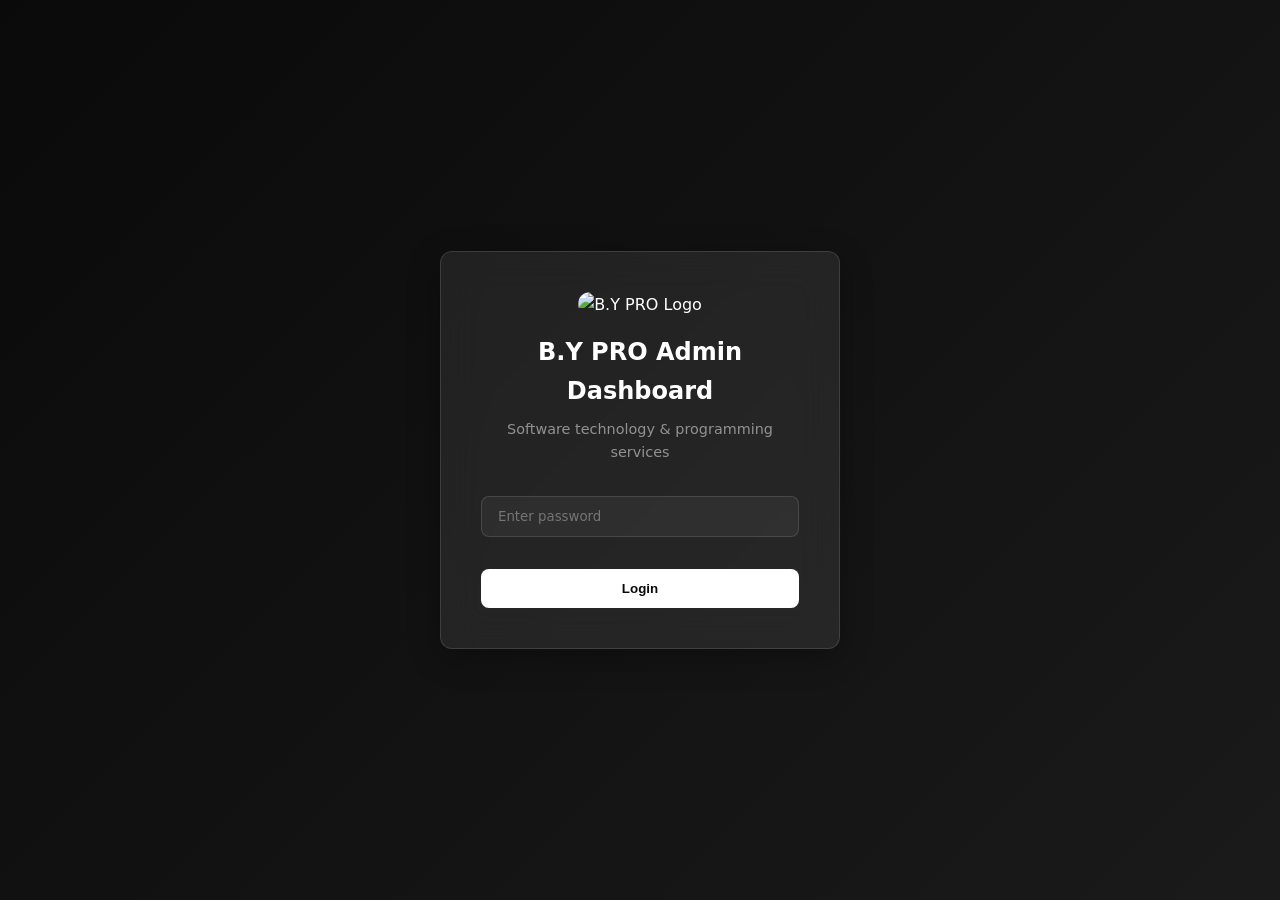
==== Management/index.html @ aabd4e05 "Add files via upload" ====
<!doctype html>
<html lang="en">
<head>
  <meta charset="utf-8" />
  <meta name="viewport" content="width=device-width,initial-scale=1" />
  <title>B.Y PRO - Admin Dashboard</title>
  <link rel="stylesheet" href="styles.css">
  <link rel="stylesheet" href="https://cdnjs.cloudflare.com/ajax/libs/font-awesome/6.4.0/css/all.min.css">
  <script src="https://cdn.jsdelivr.net/npm/chart.js"></script>
  <link rel="icon" href="https://bypro.kesug.com/B.Y%20PRO.png" />
</head>
<body>
  <!-- Login System -->
  <div id="loginScreen" class="login-screen">
    <div class="login-container">
      <div class="login-header">
        <img src="https://bypro.kesug.com/B.Y%20PRO.png" alt="B.Y PRO Logo" class="login-logo">
        <h2>B.Y PRO Admin Dashboard</h2>
        <p>Software technology & programming services</p>
      </div>
      <form id="loginForm" class="login-form">
        <div class="form-group">
          <input type="password" id="password" placeholder="Enter password" required class="form-input">
        </div>
        <button type="submit" class="login-btn">Login</button>
      </form>
      <div id="loginError" class="login-error hidden">Incorrect password. Please try again.</div>
    </div>
  </div>

  <!-- Main Dashboard -->
  <div id="dashboard" class="h-screen flex w-full hidden">
    <!-- SIDEBAR -->
    <aside class="sidebar">
      <div class="flex items-center gap-3 mb-6">
        <img src="https://bypro.kesug.com/B.Y%20PRO.png" alt="logo" class="w-12 h-12 rounded"/>
        <div>
          <div class="text-lg font-bold">B.Y PRO</div>
          <div class="text-xs text-gray-400">Software technology & programming services</div>
        </div>
      </div>

      <nav class="sidebar-nav">
        <button data-section="dashboard" class="nav-btn active">
          <i class="fas fa-chart-line w-4"></i> Main Dashboard
        </button>

        <button data-section="profits" class="nav-btn">
          <i class="fas fa-dollar-sign w-4"></i> Financial Management
        </button>

        <button data-section="projects" class="nav-btn">
          <i class="fas fa-diagram-project w-4"></i> Project Management
        </button>

        <button data-section="customers" class="nav-btn">
          <i class="fas fa-users w-4"></i> Customers
        </button>

        <button data-section="products" class="nav-btn">
          <i class="fas fa-box-open w-4"></i> Products / Software
        </button>

        <button data-section="store" class="nav-btn">
          <i class="fas fa-store w-4"></i> PRO Store
        </button>

        <button data-section="support" class="nav-btn">
          <i class="fas fa-ticket-alt w-4"></i> Support & Complaints
        </button>

        <button data-section="marketing" class="nav-btn">
          <i class="fas fa-bullhorn w-4"></i> Promotion
        </button>

        <button data-section="employees" class="nav-btn">
          <i class="fas fa-id-badge w-4"></i> Employees
        </button>

        <button id="logoutBtn" class="nav-btn mt-auto">
          <i class="fas fa-sign-out-alt w-4"></i> Logout
        </button>
      </nav>
    </aside>

    <!-- MAIN -->
    <main class="main-content">
      <!-- Topbar -->
      <div class="topbar">
        <div class="flex items-center gap-4">
          <h1 id="section-title" class="section-title">Main Dashboard</h1>
          <div id="notes-bell" class="notes-bell">
            <i class="fas fa-bell text-xl"></i>
            <span id="notes-count" class="notes-count hidden">0</span>
          </div>
        </div>
        <div class="flex items-center gap-4">
          <div class="welcome-text">Welcome, B.Y PRO Admin</div>
        </div>
      </div>

      <!-- Sections container -->
      <section id="sections">
        <!-- Dashboard -->
        <div data-content="dashboard" class="section-content">
          <!-- Stats Cards -->
          <div class="stats-grid">
            <div class="stat-card">
              <div class="stat-label">Total Customers</div>
              <div id="totalCustomers" class="stat-value">0</div>
            </div>
            <div class="stat-card">
              <div class="stat-label">Active Projects</div>
              <div id="totalProjects" class="stat-value">0</div>
            </div>
            <div class="stat-card">
              <div class="stat-label">Total Products</div>
              <div id="totalProducts" class="stat-value">0</div>
            </div>
            <div class="stat-card">
              <div class="stat-label">Total Employees</div>
              <div id="totalEmployees" class="stat-value">0</div>
            </div>
          </div>

          <!-- Charts -->
          <div class="charts-grid">
            <div class="chart-container">
              <h3 class="chart-title">Financial Chart (DZD & $)</h3>
              <canvas id="financeChart" height="250"></canvas>
            </div>
            <div class="chart-container">
              <h3 class="chart-title">Projects & Customers Trend</h3>
              <canvas id="trendChart" height="250"></canvas>
            </div>
          </div>

          <!-- Notes Section -->
          <div class="notes-container">
            <div class="notes-header">
              <h3 class="notes-title">Notes & Reminders</h3>
              <button id="addNoteBtn" class="add-note-btn">Add Note</button>
            </div>
            <div id="notesList" class="notes-list"></div>
          </div>
        </div>

        <!-- Financial Management -->
        <div data-content="profits" class="section-content hidden">
          <!-- Total Financial Overview -->
          <div class="financial-overview">
            <div class="financial-label">Total Financial Value</div>
            <div id="totalFinancialValue" class="financial-value">0 DZD / 0 $</div>
            <div class="financial-details">
              <div class="financial-detail">
                <div class="detail-label">Company Reserve</div>
                <div id="companyReserve" class="detail-value">0 $</div>
              </div>
              <div class="financial-detail">
                <div class="detail-label">Total Income</div>
                <div id="totalIncome" class="detail-value">0 DZD</div>
              </div>
              <div class="financial-detail">
                <div class="detail-label">Total Expenses</div>
                <div id="totalExpenses" class="detail-value">0 DZD</div>
              </div>
            </div>
          </div>

          <!-- Add Financial Transaction -->
          <div class="transaction-grid">
            <div class="transaction-form">
              <h3 class="form-title">Add Financial Transaction</h3>
              <form id="addTransactionForm" class="form">
                <input required name="title" placeholder="Transaction Source" class="form-input" />
                <div class="form-row">
                  <input required name="amount" type="number" placeholder="Amount" class="form-input flex-2" />
                  <select name="currency" class="form-input flex-1">
                    <option value="DZD">DZD</option>
                    <option value="USD">$</option>
                  </select>
                </div>
                <select name="type" class="form-input">
                  <option value="income">Income</option>
                  <option value="expense">Expense</option>
                </select>
                <input name="date" type="date" class="form-input" />
                <button type="submit" class="form-btn-primary">Add Transaction</button>
              </form>
            </div>

            <!-- Company Reserve -->
            <div class="reserve-form">
              <h3 class="form-title">Company Reserve (USD)</h3>
              <form id="reserveForm" class="form">
                <input name="amount" type="number" placeholder="Reserve Amount ($)" class="form-input" />
                <button type="submit" class="form-btn-primary">Update Reserve</button>
              </form>
              <div class="reserve-info">
                Current Reserve: <span id="currentReserve" class="reserve-value">0 $</span>
              </div>
            </div>
          </div>

          <!-- Transactions History -->
          <div class="transactions-history">
            <h3 class="form-title">Financial Transactions History</h3>
            <div class="table-container">
              <table class="data-table">
                <thead>
                  <tr>
                    <th>Date</th>
                    <th>Description</th>
                    <th>Type</th>
                    <th class="text-right">Amount</th>
                    <th class="text-right">Currency</th>
                    <th>Actions</th>
                  </tr>
                </thead>
                <tbody id="transactionsList"></tbody>
              </table>
            </div>
          </div>
        </div>

        <!-- Projects Management -->
        <div data-content="projects" class="section-content hidden">
          <div class="projects-container">
            <div class="projects-list">
              <div class="projects-header">
                <h3 class="form-title">Projects</h3>
                <div class="projects-controls">
                  <select id="projectFilter" class="form-select">
                    <option value="all">All Projects</option>
                    <option value="completed">Completed</option>
                    <option value="in-progress">In Progress</option>
                    <option value="not-started">Not Started</option>
                  </select>
                  <input id="projectSearch" placeholder="Search projects..." class="form-input" />
                </div>
              </div>
              <div id="projectsList" class="projects-grid"></div>
            </div>
            <div class="project-form-sidebar">
              <h3 class="form-title">Add / Edit Project</h3>
              <form id="projectForm" class="form">
                <input type="hidden" id="projectId" name="id">
                <input name="title" placeholder="Project Title" class="form-input" required />
                <textarea name="desc" placeholder="Description" class="form-input"></textarea>
                <input name="assignedTo" placeholder="Assigned To (Employee ID)" class="form-input" />
                <div class="form-row">
                  <input name="start" type="date" class="form-input" />
                  <input name="due" type="date" class="form-input" />
                </div>
                <input name="progress" type="number" min="0" max="100" placeholder="Progress %" class="form-input" />
                <div class="form-row">
                  <button type="submit" class="form-btn-primary flex-1">Save Project</button>
                  <button type="button" id="clearProject" class="form-btn-secondary">Clear</button>
                </div>
              </form>
            </div>
          </div>
        </div>

        <!-- Customers -->
        <div data-content="customers" class="section-content hidden">
          <!-- Customer Stats -->
          <div class="customer-stats">
            <div class="customer-stat">
              <div class="stat-label">Total Customers</div>
              <div id="customerTotal" class="stat-value">0</div>
            </div>
            <div class="customer-stat">
              <div class="stat-label">In Progress</div>
              <div id="customerInProgress" class="stat-value">0</div>
            </div>
            <div class="customer-stat">
              <div class="stat-label">Completed</div>
              <div id="customerCompleted" class="stat-value">0</div>
            </div>
            <div class="customer-stat">
              <div class="stat-label">Cancelled</div>
              <div id="customerCancelled" class="stat-value">0</div>
            </div>
            <div class="customer-stat">
              <div class="stat-label">Not Started</div>
              <div id="customerNotStarted" class="stat-value">0</div>
            </div>
          </div>

          <!-- Customer Management -->
          <div class="customer-management">
            <div class="customer-table-container">
              <div class="table-header">
                <h3 class="form-title">Customer Database</h3>
                <input id="customerSearch" placeholder="Search by name or email" class="form-input" />
              </div>
              <div class="table-container">
                <table class="data-table">
                  <thead>
                    <tr>
                      <th>Name</th>
                      <th>Email</th>
                      <th>Phone</th>
                      <th>Status</th>
                      <th>Actions</th>
                    </tr>
                  </thead>
                  <tbody id="customersList"></tbody>
                </table>
              </div>
            </div>

            <div class="customer-form">
              <h3 class="form-title">Add / Edit Customer</h3>
              <form id="customerForm" class="form">
                <input type="hidden" id="customerId" name="id">
                <input name="name" placeholder="Customer Name" class="form-input" required />
                <input name="email" type="email" placeholder="Email" class="form-input" />
                <input name="phone" placeholder="Phone" class="form-input" />
                <input name="project" placeholder="Project Details" class="form-input" />
                <div class="form-row">
                  <input name="cost" type="number" placeholder="Cost" class="form-input flex-2" />
                  <select name="currency" class="form-input flex-1">
                    <option value="DZD">DZD</option>
                    <option value="USD">$</option>
                  </select>
                </div>
                <input name="assignedEmployee" placeholder="Assigned Employee" class="form-input" />
                <div class="form-row">
                  <input name="startDate" type="date" placeholder="Start Date" class="form-input" />
                  <input name="dueDate" type="date" placeholder="Due Date" class="form-input" />
                </div>
                <select name="status" class="form-input">
                  <option value="in-progress">In Progress</option>
                  <option value="completed">Completed</option>
                  <option value="cancelled">Cancelled</option>
                  <option value="not-started">Not Started</option>
                </select>
                <textarea name="notes" placeholder="Notes" class="form-input"></textarea>
                <button type="submit" class="form-btn-primary">Save Customer</button>
              </form>
            </div>
          </div>
        </div>

        <!-- Products -->
        <div data-content="products" class="section-content hidden">
          <!-- Product Stats -->
          <div class="product-stats">
            <div class="product-stat">
              <div class="stat-label">Total Products</div>
              <div id="productTotal" class="stat-value">0</div>
            </div>
            <div class="product-stat">
              <div class="stat-label">Free Products</div>
              <div id="productFree" class="stat-value">0</div>
            </div>
            <div class="product-stat">
              <div class="stat-label">Paid Products</div>
              <div id="productPaid" class="stat-value">0</div>
            </div>
            <div class="product-stat">
              <div class="stat-label">Total Users</div>
              <div id="productUsers" class="stat-value">0</div>
            </div>
          </div>

          <!-- Products Management -->
          <div class="products-container">
            <div class="products-list">
              <div class="products-header">
                <h3 class="form-title">Products & Software</h3>
                <button id="addProductBtn" class="add-product-btn">Add Product</button>
              </div>
              <div id="productsList" class="products-grid"></div>
            </div>
            <div class="product-editor hidden" id="productEditor">
              <h3 class="form-title">Product Editor</h3>
              <form id="productForm" class="form">
                <input type="hidden" id="productId" name="id">
                <input name="title" placeholder="Product Name" class="form-input" required />
                <textarea name="desc" placeholder="Description" class="form-input"></textarea>
                <input name="version" placeholder="Version" class="form-input" />
                <input name="license" placeholder="License" class="form-input" />
                <div class="form-row">
                  <input name="price" type="number" placeholder="Price" class="form-input flex-2" />
                  <select name="currency" class="form-input flex-1">
                    <option value="free">Free</option>
                    <option value="DZD">DZD</option>
                    <option value="USD">$</option>
                  </select>
                </div>
                <input name="file" type="file" accept="image/*" class="form-input" />
                <div class="form-row">
                  <button type="submit" class="form-btn-primary flex-1">Save Product</button>
                  <button type="button" id="cancelProduct" class="form-btn-secondary">Cancel</button>
                </div>
              </form>
            </div>
          </div>
        </div>

        <!-- PRO Store -->
        <div data-content="store" class="section-content hidden">
          <div class="store-container">
            <div class="store-header">
              <h3 class="form-title">PRO Store</h3>
              <a href="https://store-pro.great-site.net/" target="_blank" class="visit-store-btn">Visit Store</a>
            </div>
            <div class="store-frame-container">
              <iframe src="https://store-pro.great-site.net/" class="store-frame"></iframe>
            </div>
          </div>
        </div>

        <!-- Support & Complaints -->
        <div data-content="support" class="section-content hidden">
          <!-- Support Stats -->
          <div class="support-stats">
            <div class="support-stat">
              <div class="stat-label">Total Tickets</div>
              <div id="supportTotal" class="stat-value">0</div>
            </div>
            <div class="support-stat">
              <div class="stat-label">In Progress</div>
              <div id="supportInProgress" class="stat-value">0</div>
            </div>
            <div class="support-stat">
              <div class="stat-label">Resolved</div>
              <div id="supportResolved" class="stat-value">0</div>
            </div>
            <div class="support-stat">
              <div class="stat-label">Rejected</div>
              <div id="supportRejected" class="stat-value">0</div>
            </div>
          </div>

          <!-- Support Management -->
          <div class="support-container">
            <div class="support-header">
              <h3 class="form-title">Support & Complaints System</h3>
              <button id="newTicketBtn" class="new-ticket-btn">New Ticket</button>
            </div>
            <div id="ticketsList" class="tickets-list"></div>
          </div>
        </div>

        <!-- Promotion -->
        <div data-content="marketing" class="section-content hidden">
          <!-- Social Media Links -->
          <div class="promotion-container mb-6">
            <div class="promotion-header">
              <h3 class="form-title">Social Media Channels</h3>
              <button id="addChannelBtn" class="add-channel-btn">Add Channel</button>
            </div>
            <div id="channelsList" class="channels-grid"></div>
          </div>

          <!-- Website & Facebook Links -->
          <div class="promotion-container mb-6">
            <div class="promotion-header">
              <h3 class="form-title">Company Links</h3>
            </div>
            <div class="company-links-grid">
              <div class="company-link-card">
                <div class="company-link-icon">
                  <i class="fas fa-globe"></i>
                </div>
                <div class="company-link-info">
                  <div class="company-link-title">Website</div>
                  <div class="company-link-url">bypro.kesug.com</div>
                </div>
                <a href="https://bypro.kesug.com/" target="_blank" class="company-link-btn">Visit</a>
              </div>
              <div class="company-link-card">
                <div class="company-link-icon">
                  <i class="fab fa-facebook"></i>
                </div>
                <div class="company-link-info">
                  <div class="company-link-title">Facebook</div>
                  <div class="company-link-url">B.Y PRO</div>
                </div>
                <a href="https://www.facebook.com/bypro2007" target="_blank" class="company-link-btn">Visit</a>
              </div>
            </div>
          </div>

          <!-- Advertisements -->
          <div class="promotion-container">
            <div class="promotion-header">
              <h3 class="form-title">Advertisements</h3>
              <button id="addAdBtn" class="add-channel-btn">Add Advertisement</button>
            </div>
            <div id="adsList" class="ads-grid"></div>
          </div>
        </div>

        <!-- Employees -->
        <div data-content="employees" class="section-content hidden">
          <!-- Employee Stats -->
          <div class="employee-overview">
            <div class="stat-label">Total Employees</div>
            <div id="employeeTotal" class="employee-total">0</div>
          </div>

          <!-- Departments -->
          <div class="departments-container">
            <div class="departments-header">
              <h3 class="form-title">Departments</h3>
              <button id="addDepartmentBtn" class="add-department-btn">Add Department</button>
            </div>
            <div id="departmentsList" class="departments-grid"></div>
          </div>

          <!-- Employees Management -->
          <div class="employees-management">
            <div class="employees-list-container">
              <h3 class="form-title">Employees List</h3>
              <div id="employeesList" class="employees-list"></div>
            </div>
            <div class="employee-form">
              <h3 class="form-title">Add / Edit Employee</h3>
              <form id="employeeForm" class="form">
                <input type="hidden" id="employeeId" name="id">
                <input name="name" placeholder="Full Name" class="form-input" required />
                <input name="position" placeholder="Position" class="form-input" />
                <input name="department" placeholder="Department" class="form-input" />
                <input name="email" placeholder="Email" class="form-input" />
                <input name="phone" placeholder="Phone" class="form-input" />
                <input name="contactLink" placeholder="Contact Link" class="form-input" />
                <textarea name="skills" placeholder="Skills" class="form-input"></textarea>
                <div class="form-row">
                  <div class="access-control">
                    <label class="access-label">
                      <input type="checkbox" name="dashboardAccess" class="access-checkbox">
                      Dashboard Access
                    </label>
                    <label class="access-label">
                      <input type="checkbox" name="financialAccess" class="access-checkbox">
                      Financial Access
                    </label>
                    <label class="access-label">
                      <input type="checkbox" name="projectAccess" class="access-checkbox">
                      Project Access
                    </label>
                  </div>
                </div>
                <textarea name="notes" placeholder="Notes" class="form-input"></textarea>
                <button type="submit" class="form-btn-primary">Save Employee</button>
              </form>
            </div>
          </div>
        </div>
      </section>
    </main>
  </div>

  <!-- Add Note Modal -->
  <div id="noteModal" class="modal hidden">
    <div class="modal-content">
      <h3 class="modal-title">Add New Note</h3>
      <form id="noteForm" class="form">
        <input name="title" placeholder="Note Title" class="form-input" required />
        <textarea name="content" placeholder="Note Content" class="form-input" rows="4"></textarea>
        <div class="form-row">
          <button type="submit" class="form-btn-primary flex-1">Save Note</button>
          <button type="button" id="cancelNote" class="form-btn-secondary">Cancel</button>
        </div>
      </form>
    </div>
  </div>

  <!-- Add Advertisement Modal -->
  <div id="adModal" class="modal hidden">
    <div class="modal-content">
      <h3 class="modal-title">Add Advertisement</h3>
      <form id="adForm" class="form">
        <input name="title" placeholder="Advertisement Title" class="form-input" required />
        <input name="imageUrl" placeholder="Image URL" class="form-input" />
        <input name="link" placeholder="Link URL" class="form-input" />
        <textarea name="description" placeholder="Description" class="form-input" rows="3"></textarea>
        <div class="form-row">
          <button type="submit" class="form-btn-primary flex-1">Save Advertisement</button>
          <button type="button" id="cancelAd" class="form-btn-secondary">Cancel</button>
        </div>
      </form>
    </div>
  </div>

<script src="https://www.gstatic.com/firebasejs/8.10.1/firebase-app.js"></script>
<script src="https://www.gstatic.com/firebasejs/8.10.1/firebase-database.js"></script>
<script src="https://cdn.jsdelivr.net/npm/chart.js"></script>

<script>
  // Firebase configuration
  const firebaseConfig = {
    apiKey: "AIzaSyDpgLh3GvtqnV78KWt5Jh8WjKfCLcG6TG8",
    authDomain: "bypro-44e4d.firebaseapp.com",
    databaseURL: "https://bypro-44e4d-default-rtdb.europe-west1.firebasedatabase.app",
    projectId: "bypro-44e4d",
    storageBucket: "bypro-44e4d.firebasestorage.app",
    messagingSenderId: "667348655604",
    appId: "1:667348655604:web:f2b7d74063e7d7c5c36da1",
    measurementId: "G-MZNNV5FX7H"
  };

  // Initialize Firebase
  firebase.initializeApp(firebaseConfig);
  const database = firebase.database();

  // Constants
  const EXCHANGE_RATE = 245;
  const PASSWORD = "20070909";

  // Global variables
  let currentEditingId = null;
  let currentUser = null;

  console.log('✅ B.Y PRO Dashboard Initialized!');

  // Login System
  document.getElementById('loginForm').addEventListener('submit', function(e) {
    e.preventDefault();
    const password = document.getElementById('password').value;
    
    if (password === PASSWORD) {
      document.getElementById('loginScreen').classList.add('hidden');
      document.getElementById('dashboard').classList.remove('hidden');
      currentUser = { name: 'B.Y PRO Admin', role: 'admin' };
      initializeDashboard();
    } else {
      document.getElementById('loginError').classList.remove('hidden');
    }
  });

  // Logout System
  document.getElementById('logoutBtn').addEventListener('click', function() {
    document.getElementById('loginScreen').classList.remove('hidden');
    document.getElementById('dashboard').classList.add('hidden');
    document.getElementById('password').value = '';
    document.getElementById('loginError').classList.add('hidden');
    currentUser = null;
  });

  // Start dashboard after login
  function initializeDashboard() {
    console.log('🚀 Dashboard loaded');
    showSection('dashboard');
    initializeCharts();
    setupEventListeners();
    loadAllData();
  }

  // Section navigation
  function showSection(id) {
    console.log('📁 Showing section:', id);
    document.querySelectorAll('[data-content]').forEach(s => s.classList.add('hidden'));
    const el = document.querySelector(`[data-content="${id}"]`);
    if (el) el.classList.remove('hidden');
    
    // Update active state in sidebar
    document.querySelectorAll('.nav-btn').forEach(btn => {
      btn.classList.remove('active');
    });
    const activeBtn = document.querySelector(`.nav-btn[data-section="${id}"]`);
    if (activeBtn) activeBtn.classList.add('active');
    
    document.getElementById('section-title').textContent = activeBtn ? activeBtn.textContent.trim() : 'Dashboard';
  }

  // Add event listeners to sidebar buttons
  document.querySelectorAll('.nav-btn[data-section]').forEach(b => {
    b.addEventListener('click', function() {
      showSection(this.dataset.section);
    });
  });

  // Note modal functionality
  document.getElementById('addNoteBtn').addEventListener('click', function() {
    document.getElementById('noteModal').classList.remove('hidden');
  });

  document.getElementById('cancelNote').addEventListener('click', function() {
    document.getElementById('noteModal').classList.add('hidden');
    document.getElementById('noteForm').reset();
  });

  // Advertisement modal functionality
  document.getElementById('addAdBtn').addEventListener('click', function() {
    document.getElementById('adModal').classList.remove('hidden');
  });

  document.getElementById('cancelAd').addEventListener('click', function() {
    document.getElementById('adModal').classList.add('hidden');
    document.getElementById('adForm').reset();
  });

  // Initialize dashboard functions
  function setupEventListeners() {
    // Note form
    document.getElementById('noteForm').addEventListener('submit', handleAddNote);
    
    // Advertisement form
    document.getElementById('adForm').addEventListener('submit', handleAddAdvertisement);
    
    // Financial forms
    document.getElementById('addTransactionForm').addEventListener('submit', handleAddTransaction);
    document.getElementById('reserveForm').addEventListener('submit', handleUpdateReserve);
    
    // Project forms
    document.getElementById('projectForm').addEventListener('submit', handleProjectSubmit);
    document.getElementById('clearProject').addEventListener('click', clearProjectForm);
    document.getElementById('projectFilter').addEventListener('change', loadProjects);
    
    // Customer forms
    document.getElementById('customerForm').addEventListener('submit', handleCustomerSubmit);
    
    // Product forms
    document.getElementById('addProductBtn').addEventListener('click', showProductEditor);
    document.getElementById('cancelProduct').addEventListener('click', hideProductEditor);
    document.getElementById('productForm').addEventListener('submit', handleProductSubmit);
    
    // Support
    document.getElementById('newTicketBtn').addEventListener('click', handleNewTicket);
    
    // Promotion
    document.getElementById('addChannelBtn').addEventListener('click', handleAddChannel);
    
    // Employees
    document.getElementById('addDepartmentBtn').addEventListener('click', handleAddDepartment);
    document.getElementById('employeeForm').addEventListener('submit', handleEmployeeSubmit);
  }

  function loadAllData() {
    loadNotes();
    loadFinancialData();
    loadProjects();
    loadCustomers();
    loadProducts();
    loadSupportTickets();
    loadChannels();
    loadDepartments();
    loadEmployees();
    loadAdvertisements();
  }

  // Charts initialization
  function initializeCharts() {
    // Financial Chart
    const financeCtx = document.getElementById('financeChart').getContext('2d');
    new Chart(financeCtx, {
      type: 'line',
      data: {
        labels: ['Jan', 'Feb', 'Mar', 'Apr', 'May', 'Jun'],
        datasets: [
          {
            label: 'DZD',
            data: [120000, 190000, 150000, 180000, 160000, 200000],
            borderColor: '#ffffff',
            backgroundColor: 'rgba(255, 255, 255, 0.1)',
            tension: 0.4
          },
          {
            label: 'USD',
            data: [500, 800, 600, 700, 650, 850],
            borderColor: '#a6a6a6',
            backgroundColor: 'rgba(166, 166, 166, 0.1)',
            tension: 0.4
          }
        ]
      },
      options: {
        responsive: true,
        plugins: {
          legend: {
            position: 'top',
          }
        },
        scales: {
          y: {
            beginAtZero: true,
            grid: {
              color: 'rgba(255, 255, 255, 0.1)'
            },
            ticks: {
              color: '#a6a6a6'
            }
          },
          x: {
            grid: {
              color: 'rgba(255, 255, 255, 0.1)'
            },
            ticks: {
              color: '#a6a6a6'
            }
          }
        }
      }
    });

    // Trend Chart
    const trendCtx = document.getElementById('trendChart').getContext('2d');
    new Chart(trendCtx, {
      type: 'bar',
      data: {
        labels: ['Jan', 'Feb', 'Mar', 'Apr', 'May', 'Jun'],
        datasets: [
          {
            label: 'Projects',
            data: [5, 8, 6, 10, 7, 12],
            backgroundColor: 'rgba(255, 255, 255, 0.7)',
          },
          {
            label: 'Customers',
            data: [3, 5, 7, 9, 6, 11],
            backgroundColor: 'rgba(166, 166, 166, 0.7)',
          }
        ]
      },
      options: {
        responsive: true,
        plugins: {
          legend: {
            position: 'top',
          }
        },
        scales: {
          y: {
            beginAtZero: true,
            grid: {
              color: 'rgba(255, 255, 255, 0.1)'
            },
            ticks: {
              color: '#a6a6a6'
            }
          },
          x: {
            grid: {
              color: 'rgba(255, 255, 255, 0.1)'
            },
            ticks: {
              color: '#a6a6a6'
            }
          }
        }
      }
    });
  }

  // ==================== NOTES MANAGEMENT ====================
  async function handleAddNote(e) {
    e.preventDefault();
    const formData = new FormData(e.target);
    const data = {
      title: formData.get('title'),
      content: formData.get('content'),
      createdAt: new Date().toISOString()
    };
    
    try {
      await database.ref('notes').push(data);
      document.getElementById('noteModal').classList.add('hidden');
      e.target.reset();
      loadNotes();
      alert('✅ Note added successfully!');
    } catch (error) {
      console.error('Error adding note:', error);
      alert('❌ Error adding note: ' + error.message);
    }
  }

  async function loadNotes() {
    try {
      const snapshot = await database.ref('notes').once('value');
      const notesList = document.getElementById('notesList');
      notesList.innerHTML = '';
      
      let count = 0;
      snapshot.forEach((childSnapshot) => {
        const note = childSnapshot.val();
        count++;
        
        const noteElement = document.createElement('div');
        noteElement.className = 'p-3 border rounded bg-black/40';
        noteElement.innerHTML = `
          <div class="flex justify-between items-start">
            <div>
              <div class="font-semibold">${note.title}</div>
              <div class="text-sm text-gray-400 mt-1">${note.content}</div>
            </div>
            <button data-id="${childSnapshot.key}" class="delete-note text-red-500">
              <i class="fas fa-trash"></i>
            </button>
          </div>
          <div class="text-xs text-gray-500 mt-2">${new Date(note.createdAt).toLocaleString()}</div>
        `;
        
        notesList.appendChild(noteElement);
      });
      
      // Update notes count
      document.getElementById('notes-count').textContent = count;
      document.getElementById('notes-count').classList.toggle('hidden', count === 0);
      
      // Add delete event listeners
      document.querySelectorAll('.delete-note').forEach(button => {
        button.addEventListener('click', async (e) => {
          const noteId = e.currentTarget.getAttribute('data-id');
          try {
            await database.ref('notes/' + noteId).remove();
            loadNotes();
            alert('✅ Note deleted successfully!');
          } catch (error) {
            console.error('Error deleting note:', error);
            alert('❌ Error deleting note: ' + error.message);
          }
        });
      });
    } catch (error) {
      console.error('Error loading notes:', error);
    }
  }

  // ==================== ADVERTISEMENTS MANAGEMENT ====================
  async function handleAddAdvertisement(e) {
    e.preventDefault();
    const formData = new FormData(e.target);
    const data = {
      title: formData.get('title'),
      imageUrl: formData.get('imageUrl'),
      link: formData.get('link'),
      description: formData.get('description'),
      createdAt: new Date().toISOString()
    };
    
    try {
      await database.ref('advertisements').push(data);
      document.getElementById('adModal').classList.add('hidden');
      e.target.reset();
      loadAdvertisements();
      alert('✅ Advertisement added successfully!');
    } catch (error) {
      console.error('Error adding advertisement:', error);
      alert('❌ Error adding advertisement: ' + error.message);
    }
  }

  async function loadAdvertisements() {
    try {
      const snapshot = await database.ref('advertisements').once('value');
      const adsList = document.getElementById('adsList');
      adsList.innerHTML = '';
      
      snapshot.forEach((childSnapshot) => {
        const ad = childSnapshot.val();
        
        const adElement = document.createElement('div');
        adElement.className = 'ad-card';
        adElement.innerHTML = `
          <div class="ad-image">
            <img src="${ad.imageUrl || 'https://via.placeholder.com/300x150?text=Advertisement'}" alt="${ad.title}">
          </div>
          <div class="ad-content">
            <h4 class="ad-title">${ad.title}</h4>
            <p class="ad-desc">${ad.description || 'No description'}</p>
            <div class="ad-footer">
              <span class="ad-date">${new Date(ad.createdAt).toLocaleDateString()}</span>
              <div class="ad-actions">
                <a href="${ad.link || '#'}" target="_blank" class="ad-link-btn">Visit</a>
                <button class="delete-ad" data-id="${childSnapshot.key}">Delete</button>
              </div>
            </div>
          </div>
        `;
        
        adsList.appendChild(adElement);
      });
      
      // Add delete event listeners
      document.querySelectorAll('.delete-ad').forEach(button => {
        button.addEventListener('click', async (e) => {
          const adId = e.currentTarget.getAttribute('data-id');
          try {
            await database.ref('advertisements/' + adId).remove();
            loadAdvertisements();
            alert('✅ Advertisement deleted successfully!');
          } catch (error) {
            console.error('Error deleting advertisement:', error);
            alert('❌ Error deleting advertisement: ' + error.message);
          }
        });
      });
    } catch (error) {
      console.error('Error loading advertisements:', error);
    }
  }

  // ==================== FINANCIAL MANAGEMENT ====================
  async function handleAddTransaction(e) {
    e.preventDefault();
    const formData = new FormData(e.target);
    const data = {
      title: formData.get('title'),
      amount: Number(formData.get('amount')),
      currency: formData.get('currency'),
      type: formData.get('type'),
      date: formData.get('date') || new Date().toISOString().slice(0, 10),
      createdAt: new Date().toISOString()
    };
    
    try {
      await database.ref('transactions').push(data);
      e.target.reset();
      loadFinancialData();
      alert('✅ Transaction added successfully!');
    } catch (error) {
      console.error('Error adding transaction:', error);
      alert('❌ Error adding transaction: ' + error.message);
    }
  }

  async function handleUpdateReserve(e) {
    e.preventDefault();
    const formData = new FormData(e.target);
    const amount = Number(formData.get('amount'));
    
    try {
      await database.ref('company/reserve').set({ 
        amount, 
        currency: 'USD', 
        updatedAt: new Date().toISOString() 
      });
      e.target.reset();
      loadFinancialData();
      alert('✅ Reserve updated successfully!');
    } catch (error) {
      console.error('Error updating reserve:', error);
      alert('❌ Error updating reserve: ' + error.message);
    }
  }

  async function loadFinancialData() {
    try {
      // Load transactions
      const transactionsSnapshot = await database.ref('transactions').once('value');
      const transactionsList = document.getElementById('transactionsList');
      transactionsList.innerHTML = '';
      
      let totalIncome = 0;
      let totalExpenses = 0;
      
      transactionsSnapshot.forEach((childSnapshot) => {
        const transaction = childSnapshot.val();
        const row = document.createElement('tr');
        row.className = 'border-b border-gray-800';
        
        let amountDisplay = transaction.amount;
        if (transaction.currency === 'USD') {
          amountDisplay = `$${transaction.amount}`;
        } else {
          amountDisplay = `${transaction.amount} DZD`;
        }
        
        row.innerHTML = `
          <td class="p-2">${transaction.date}</td>
          <td class="p-2">${transaction.title}</td>
          <td class="p-2">${transaction.type === 'income' ? 'Income' : 'Expense'}</td>
          <td class="p-2 text-right">${amountDisplay}</td>
          <td class="p-2 text-right">${transaction.currency}</td>
          <td class="p-2">
            <button class="delete-transaction text-xs px-2 py-1 bg-red-500 rounded" data-id="${childSnapshot.key}">Delete</button>
          </td>
        `;
        
        transactionsList.appendChild(row);
        
        // Calculate totals
        if (transaction.type === 'income') {
          if (transaction.currency === 'USD') {
            totalIncome += transaction.amount * EXCHANGE_RATE;
          } else {
            totalIncome += transaction.amount;
          }
        } else {
          if (transaction.currency === 'USD') {
            totalExpenses += transaction.amount * EXCHANGE_RATE;
          } else {
            totalExpenses += transaction.amount;
          }
        }
      });
      
      // Load company reserve
      let companyReserve = 0;
      try {
        const reserveSnapshot = await database.ref('company/reserve').once('value');
        if (reserveSnapshot.exists()) {
          companyReserve = reserveSnapshot.val().amount || 0;
        }
      } catch (error) {
        console.error('Error loading reserve:', error);
      }
      
      // Update UI
      const totalValue = totalIncome - totalExpenses;
      const totalValueUSD = totalValue / EXCHANGE_RATE;
      
      document.getElementById('totalFinancialValue').textContent = 
        `${totalValue.toLocaleString()} DZD / $${totalValueUSD.toFixed(2)}`;
      document.getElementById('companyReserve').textContent = `$${companyReserve}`;
      document.getElementById('currentReserve').textContent = `$${companyReserve}`;
      document.getElementById('totalIncome').textContent = `${totalIncome.toLocaleString()} DZD`;
      document.getElementById('totalExpenses').textContent = `${totalExpenses.toLocaleString()} DZD`;
      
      // Add delete event listeners for transactions
      document.querySelectorAll('.delete-transaction').forEach(button => {
        button.addEventListener('click', async (e) => {
          const transactionId = e.target.getAttribute('data-id');
          try {
            await database.ref('transactions/' + transactionId).remove();
            loadFinancialData();
            alert('✅ Transaction deleted successfully!');
          } catch (error) {
            console.error('Error deleting transaction:', error);
            alert('❌ Error deleting transaction: ' + error.message);
          }
        });
      });
    } catch (error) {
      console.error('Error loading financial data:', error);
    }
  }

  // ==================== PROJECTS MANAGEMENT ====================
  async function handleProjectSubmit(e) {
    e.preventDefault();
    const formData = new FormData(e.target);
    const data = {
      title: formData.get('title'),
      desc: formData.get('desc'),
      assignedTo: formData.get('assignedTo'),
      start: formData.get('start'),
      due: formData.get('due'),
      progress: Number(formData.get('progress')) || 0,
      status: getProjectStatus(Number(formData.get('progress')) || 0),
      createdAt: new Date().toISOString()
    };
    
    try {
      if (currentEditingId) {
        await database.ref('projects/' + currentEditingId).update(data);
        currentEditingId = null;
        alert('✅ Project updated successfully!');
      } else {
        await database.ref('projects').push(data);
        alert('✅ Project added successfully!');
      }
      e.target.reset();
      document.getElementById('projectId').value = '';
      loadProjects();
    } catch (error) {
      console.error('Error saving project:', error);
      alert('❌ Error saving project: ' + error.message);
    }
  }

  function clearProjectForm() {
    document.getElementById('projectForm').reset();
    document.getElementById('projectId').value = '';
    currentEditingId = null;
  }

  function getProjectStatus(progress) {
    if (progress >= 100) return 'completed';
    if (progress > 0) return 'in-progress';
    return 'not-started';
  }

  async function loadProjects() {
    try {
      const snapshot = await database.ref('projects').once('value');
      const projectsList = document.getElementById('projectsList');
      projectsList.innerHTML = '';
      
      let totalProjects = 0;
      
      snapshot.forEach((childSnapshot) => {
        const project = childSnapshot.val();
        totalProjects++;
        
        const projectCard = document.createElement('div');
        projectCard.className = 'p-4 border rounded bg-black/40';
        
        let statusColor = 'bg-gray-500';
        if (project.status === 'completed') statusColor = 'bg-green-500';
        else if (project.status === 'in-progress') statusColor = 'bg-blue-500';
        
        projectCard.innerHTML = `
          <div class="flex justify-between items-start mb-2">
            <h4 class="font-semibold">${project.title}</h4>
            <span class="text-xs px-2 py-1 rounded ${statusColor}">${project.status}</span>
          </div>
          <p class="text-sm text-gray-400 mb-3">${project.desc || 'No description'}</p>
          <div class="progress-bar mb-2">
            <div class="progress-fill" style="width: ${project.progress}%"></div>
          </div>
          <div class="flex justify-between text-xs text-gray-400">
            <span>Progress: ${project.progress}%</span>
            <span>Due: ${project.due || 'Not set'}</span>
          </div>
          <div class="flex gap-2 mt-3">
            <button class="edit-project text-xs px-2 py-1 border rounded" data-id="${childSnapshot.key}">Edit</button>
            <button class="delete-project text-xs px-2 py-1 bg-red-500 rounded" data-id="${childSnapshot.key}">Delete</button>
          </div>
        `;
        
        projectsList.appendChild(projectCard);
      });
      
      document.getElementById('totalProjects').textContent = totalProjects;
      
      // Add event listeners for edit and delete buttons
      document.querySelectorAll('.edit-project').forEach(button => {
        button.addEventListener('click', async (e) => {
          const projectId = e.target.getAttribute('data-id');
          try {
            const projectSnapshot = await database.ref('projects/' + projectId).once('value');
            if (projectSnapshot.exists()) {
              const project = projectSnapshot.val();
              document.getElementById('projectId').value = projectId;
              document.querySelector('#projectForm input[name="title"]').value = project.title || '';
              document.querySelector('#projectForm textarea[name="desc"]').value = project.desc || '';
              document.querySelector('#projectForm input[name="assignedTo"]').value = project.assignedTo || '';
              document.querySelector('#projectForm input[name="start"]').value = project.start || '';
              document.querySelector('#projectForm input[name="due"]').value = project.due || '';
              document.querySelector('#projectForm input[name="progress"]').value = project.progress || '';
              currentEditingId = projectId;
            }
          } catch (error) {
            console.error('Error loading project:', error);
            alert('❌ Error loading project: ' + error.message);
          }
        });
      });
      
      document.querySelectorAll('.delete-project').forEach(button => {
        button.addEventListener('click', async (e) => {
          const projectId = e.target.getAttribute('data-id');
          if (confirm('Are you sure you want to delete this project?')) {
            try {
              await database.ref('projects/' + projectId).remove();
              loadProjects();
              alert('✅ Project deleted successfully!');
            } catch (error) {
              console.error('Error deleting project:', error);
              alert('❌ Error deleting project: ' + error.message);
            }
          }
        });
      });
    } catch (error) {
      console.error('Error loading projects:', error);
    }
  }

  // ==================== CUSTOMERS MANAGEMENT ====================
  async function handleCustomerSubmit(e) {
    e.preventDefault();
    const formData = new FormData(e.target);
    const data = {
      name: formData.get('name'),
      email: formData.get('email'),
      phone: formData.get('phone'),
      project: formData.get('project'),
      cost: Number(formData.get('cost')) || 0,
      currency: formData.get('currency'),
      assignedEmployee: formData.get('assignedEmployee'),
      startDate: formData.get('startDate'),
      dueDate: formData.get('dueDate'),
      status: formData.get('status'),
      notes: formData.get('notes'),
      createdAt: new Date().toISOString()
    };
    
    try {
      if (currentEditingId) {
        await database.ref('customers/' + currentEditingId).update(data);
        currentEditingId = null;
        alert('✅ Customer updated successfully!');
      } else {
        await database.ref('customers').push(data);
        alert('✅ Customer added successfully!');
      }
      e.target.reset();
      document.getElementById('customerId').value = '';
      loadCustomers();
    } catch (error) {
      console.error('Error saving customer:', error);
      alert('❌ Error saving customer: ' + error.message);
    }
  }

  async function loadCustomers() {
    try {
      const snapshot = await database.ref('customers').once('value');
      const customersList = document.getElementById('customersList');
      customersList.innerHTML = '';
      
      let totalCustomers = 0;
      let inProgress = 0;
      let completed = 0;
      let cancelled = 0;
      let notStarted = 0;
      
      snapshot.forEach((childSnapshot) => {
        const customer = childSnapshot.val();
        totalCustomers++;
        
        // Count by status
        if (customer.status === 'in-progress') inProgress++;
        else if (customer.status === 'completed') completed++;
        else if (customer.status === 'cancelled') cancelled++;
        else if (customer.status === 'not-started') notStarted++;
        
        const row = document.createElement('tr');
        row.className = 'border-b border-gray-800';
        
        row.innerHTML = `
          <td class="p-2">${customer.name}</td>
          <td class="p-2">${customer.email || 'N/A'}</td>
          <td class="p-2">${customer.phone || 'N/A'}</td>
          <td class="p-2">
            <span class="px-2 py-1 rounded text-xs ${
              customer.status === 'completed' ? 'bg-green-500' :
              customer.status === 'in-progress' ? 'bg-blue-500' :
              customer.status === 'cancelled' ? 'bg-red-500' : 'bg-gray-500'
            }">${customer.status}</span>
          </td>
          <td class="p-2">
            <button class="edit-customer text-xs px-2 py-1 border rounded mr-1" data-id="${childSnapshot.key}">Edit</button>
            <button class="delete-customer text-xs px-2 py-1 bg-red-500 rounded" data-id="${childSnapshot.key}">Delete</button>
          </td>
        `;
        
        customersList.appendChild(row);
      });
      
      // Update stats
      document.getElementById('customerTotal').textContent = totalCustomers;
      document.getElementById('customerInProgress').textContent = inProgress;
      document.getElementById('customerCompleted').textContent = completed;
      document.getElementById('customerCancelled').textContent = cancelled;
      document.getElementById('customerNotStarted').textContent = notStarted;
      document.getElementById('totalCustomers').textContent = totalCustomers;
      
      // Add event listeners for edit and delete buttons
      document.querySelectorAll('.edit-customer').forEach(button => {
        button.addEventListener('click', async (e) => {
          const customerId = e.target.getAttribute('data-id');
          try {
            const customerSnapshot = await database.ref('customers/' + customerId).once('value');
            if (customerSnapshot.exists()) {
              const customer = customerSnapshot.val();
              document.getElementById('customerId').value = customerId;
              document.querySelector('#customerForm input[name="name"]').value = customer.name || '';
              document.querySelector('#customerForm input[name="email"]').value = customer.email || '';
              document.querySelector('#customerForm input[name="phone"]').value = customer.phone || '';
              document.querySelector('#customerForm input[name="project"]').value = customer.project || '';
              document.querySelector('#customerForm input[name="cost"]').value = customer.cost || '';
              document.querySelector('#customerForm select[name="currency"]').value = customer.currency || 'DZD';
              document.querySelector('#customerForm input[name="assignedEmployee"]').value = customer.assignedEmployee || '';
              document.querySelector('#customerForm input[name="startDate"]').value = customer.startDate || '';
              document.querySelector('#customerForm input[name="dueDate"]').value = customer.dueDate || '';
              document.querySelector('#customerForm select[name="status"]').value = customer.status || 'in-progress';
              document.querySelector('#customerForm textarea[name="notes"]').value = customer.notes || '';
              currentEditingId = customerId;
            }
          } catch (error) {
            console.error('Error loading customer:', error);
            alert('❌ Error loading customer: ' + error.message);
          }
        });
      });
      
      document.querySelectorAll('.delete-customer').forEach(button => {
        button.addEventListener('click', async (e) => {
          const customerId = e.target.getAttribute('data-id');
          if (confirm('Are you sure you want to delete this customer?')) {
            try {
              await database.ref('customers/' + customerId).remove();
              loadCustomers();
              alert('✅ Customer deleted successfully!');
            } catch (error) {
              console.error('Error deleting customer:', error);
              alert('❌ Error deleting customer: ' + error.message);
            }
          }
        });
      });
    } catch (error) {
      console.error('Error loading customers:', error);
    }
  }

  // ==================== PRODUCTS MANAGEMENT ====================
  function showProductEditor() {
    document.getElementById('productEditor').classList.remove('hidden');
  }

  function hideProductEditor() {
    document.getElementById('productEditor').classList.add('hidden');
    document.getElementById('productForm').reset();
    document.getElementById('productId').value = '';
    currentEditingId = null;
  }

  async function handleProductSubmit(e) {
    e.preventDefault();
    const formData = new FormData(e.target);
    const data = {
      title: formData.get('title'),
      desc: formData.get('desc'),
      version: formData.get('version'),
      license: formData.get('license'),
      price: Number(formData.get('price')) || 0,
      currency: formData.get('currency'),
      createdAt: new Date().toISOString()
    };
    
    try {
      if (currentEditingId) {
        await database.ref('products/' + currentEditingId).update(data);
        currentEditingId = null;
        alert('✅ Product updated successfully!');
      } else {
        await database.ref('products').push(data);
        alert('✅ Product added successfully!');
      }
      hideProductEditor();
      loadProducts();
    } catch (error) {
      console.error('Error saving product:', error);
      alert('❌ Error saving product: ' + error.message);
    }
  }

  async function loadProducts() {
    try {
      const snapshot = await database.ref('products').once('value');
      const productsList = document.getElementById('productsList');
      productsList.innerHTML = '';
      
      let totalProducts = 0;
      let freeProducts = 0;
      let paidProducts = 0;
      
      snapshot.forEach((childSnapshot) => {
        const product = childSnapshot.val();
        totalProducts++;
        
        if (product.currency === 'free') freeProducts++;
        else paidProducts++;
        
        const productCard = document.createElement('div');
        productCard.className = 'p-4 border rounded bg-black/40';
        
        let priceDisplay = 'Free';
        if (product.currency !== 'free') {
          priceDisplay = product.currency === 'USD' ? `$${product.price}` : `${product.price} DZD`;
        }
        
        productCard.innerHTML = `
          <div class="flex gap-3">
            <img src="${product.image || 'https://via.placeholder.com/80'}" class="w-16 h-16 object-cover rounded">
            <div class="flex-1">
              <div class="flex justify-between items-start">
                <h4 class="font-semibold">${product.title}</h4>
                <span class="text-sm font-semibold">${priceDisplay}</span>
              </div>
              <p class="text-sm text-gray-400 mt-1">${product.desc || 'No description'}</p>
              <div class="flex justify-between text-xs text-gray-400 mt-2">
                <span>Version: ${product.version || 'N/A'}</span>
                <span>License: ${product.license || 'N/A'}</span>
              </div>
              <div class="flex gap-2 mt-3">
                <button class="edit-product text-xs px-2 py-1 border rounded" data-id="${childSnapshot.key}">Edit</button>
                <button class="delete-product text-xs px-2 py-1 bg-red-500 rounded" data-id="${childSnapshot.key}">Delete</button>
              </div>
            </div>
          </div>
        `;
        
        productsList.appendChild(productCard);
      });
      
      // Update stats
      document.getElementById('productTotal').textContent = totalProducts;
      document.getElementById('productFree').textContent = freeProducts;
      document.getElementById('productPaid').textContent = paidProducts;
      document.getElementById('totalProducts').textContent = totalProducts;
      
      // Add event listeners for edit and delete buttons
      document.querySelectorAll('.edit-product').forEach(button => {
        button.addEventListener('click', async (e) => {
          const productId = e.target.getAttribute('data-id');
          try {
            const productSnapshot = await database.ref('products/' + productId).once('value');
            if (productSnapshot.exists()) {
              const product = productSnapshot.val();
              document.getElementById('productId').value = productId;
              document.querySelector('#productForm input[name="title"]').value = product.title || '';
              document.querySelector('#productForm textarea[name="desc"]').value = product.desc || '';
              document.querySelector('#productForm input[name="version"]').value = product.version || '';
              document.querySelector('#productForm input[name="license"]').value = product.license || '';
              document.querySelector('#productForm input[name="price"]').value = product.price || '';
              document.querySelector('#productForm select[name="currency"]').value = product.currency || 'free';
              currentEditingId = productId;
              showProductEditor();
            }
          } catch (error) {
            console.error('Error loading product:', error);
            alert('❌ Error loading product: ' + error.message);
          }
        });
      });
      
      document.querySelectorAll('.delete-product').forEach(button => {
        button.addEventListener('click', async (e) => {
          const productId = e.target.getAttribute('data-id');
          if (confirm('Are you sure you want to delete this product?')) {
            try {
              await database.ref('products/' + productId).remove();
              loadProducts();
              alert('✅ Product deleted successfully!');
            } catch (error) {
              console.error('Error deleting product:', error);
              alert('❌ Error deleting product: ' + error.message);
            }
          }
        });
      });
    } catch (error) {
      console.error('Error loading products:', error);
    }
  }

  // ==================== SUPPORT & COMPLAINTS ====================
  async function handleNewTicket() {
    const customerName = prompt('Customer Name:');
    const issue = prompt('Issue Description:');
    
    if (!customerName || !issue) return;
    
    try {
      await database.ref('tickets').push({
        customerName,
        issue,
        status: 'in-progress',
        createdAt: new Date().toISOString()
      });
      loadSupportTickets();
      alert('✅ Ticket created successfully!');
    } catch (error) {
      console.error('Error creating ticket:', error);
      alert('❌ Error creating ticket: ' + error.message);
    }
  }

  async function loadSupportTickets() {
    try {
      const snapshot = await database.ref('tickets').once('value');
      const ticketsList = document.getElementById('ticketsList');
      ticketsList.innerHTML = '';
      
      let totalTickets = 0;
      let inProgress = 0;
      let resolved = 0;
      let rejected = 0;
      
      snapshot.forEach((childSnapshot) => {
        const ticket = childSnapshot.val();
        totalTickets++;
        
        // Count by status
        if (ticket.status === 'in-progress') inProgress++;
        else if (ticket.status === 'resolved') resolved++;
        else if (ticket.status === 'rejected') rejected++;
        
        const ticketElement = document.createElement('div');
        ticketElement.className = 'p-3 border rounded bg-black/40';
        
        let statusColor = 'bg-blue-500';
        if (ticket.status === 'resolved') statusColor = 'bg-green-500';
        else if (ticket.status === 'rejected') statusColor = 'bg-red-500';
        
        ticketElement.innerHTML = `
          <div class="flex justify-between items-start">
            <div>
              <div class="font-semibold">${ticket.customerName}</div>
              <div class="text-sm text-gray-400 mt-1">${ticket.issue}</div>
            </div>
            <span class="text-xs px-2 py-1 rounded ${statusColor}">${ticket.status}</span>
          </div>
          <div class="flex gap-2 mt-3">
            <button class="resolve-ticket text-xs px-2 py-1 border rounded" data-id="${childSnapshot.key}">Resolve</button>
            <button class="reject-ticket text-xs px-2 py-1 border rounded" data-id="${childSnapshot.key}">Reject</button>
            <button class="delete-ticket text-xs px-2 py-1 bg-red-500 rounded" data-id="${childSnapshot.key}">Delete</button>
          </div>
        `;
        
        ticketsList.appendChild(ticketElement);
      });
      
      // Update stats
      document.getElementById('supportTotal').textContent = totalTickets;
      document.getElementById('supportInProgress').textContent = inProgress;
      document.getElementById('supportResolved').textContent = resolved;
      document.getElementById('supportRejected').textContent = rejected;
      
      // Add event listeners for action buttons
      document.querySelectorAll('.resolve-ticket').forEach(button => {
        button.addEventListener('click', async (e) => {
          const ticketId = e.target.getAttribute('data-id');
          try {
            await database.ref('tickets/' + ticketId).update({ status: 'resolved' });
            loadSupportTickets();
            alert('✅ Ticket resolved!');
          } catch (error) {
            console.error('Error resolving ticket:', error);
            alert('❌ Error resolving ticket: ' + error.message);
          }
        });
      });
      
      document.querySelectorAll('.reject-ticket').forEach(button => {
        button.addEventListener('click', async (e) => {
          const ticketId = e.target.getAttribute('data-id');
          try {
            await database.ref('tickets/' + ticketId).update({ status: 'rejected' });
            loadSupportTickets();
            alert('✅ Ticket rejected!');
          } catch (error) {
            console.error('Error rejecting ticket:', error);
            alert('❌ Error rejecting ticket: ' + error.message);
          }
        });
      });
      
      document.querySelectorAll('.delete-ticket').forEach(button => {
        button.addEventListener('click', async (e) => {
          const ticketId = e.target.getAttribute('data-id');
          if (confirm('Are you sure you want to delete this ticket?')) {
            try {
              await database.ref('tickets/' + ticketId).remove();
              loadSupportTickets();
              alert('✅ Ticket deleted successfully!');
            } catch (error) {
              console.error('Error deleting ticket:', error);
              alert('❌ Error deleting ticket: ' + error.message);
            }
          }
        });
      });
    } catch (error) {
      console.error('Error loading tickets:', error);
    }
  }

  // ==================== PROMOTION (SOCIAL MEDIA) ====================
  async function handleAddChannel() {
    const name = prompt('Channel Name:');
    const url = prompt('Channel URL:');
    
    if (!name || !url) return;
    
    try {
      await database.ref('channels').push({
        name,
        url,
        createdAt: new Date().toISOString()
      });
      loadChannels();
      alert('✅ Channel added successfully!');
    } catch (error) {
      console.error('Error adding channel:', error);
      alert('❌ Error adding channel: ' + error.message);
    }
  }

  async function loadChannels() {
    try {
      const snapshot = await database.ref('channels').once('value');
      const channelsList = document.getElementById('channelsList');
      channelsList.innerHTML = '';
      
      snapshot.forEach((childSnapshot) => {
        const channel = childSnapshot.val();
        
        const channelCard = document.createElement('div');
        channelCard.className = 'p-4 border rounded bg-black/40';
        
        channelCard.innerHTML = `
          <div class="flex justify-between items-center">
            <div>
              <div class="font-semibold">${channel.name}</div>
              <div class="text-sm text-gray-400 mt-1 truncate">${channel.url}</div>
            </div>
            <div class="flex gap-2">
              <button class="visit-channel text-xs px-2 py-1 border rounded" data-url="${channel.url}">Visit</button>
              <button class="copy-channel text-xs px-2 py-1 border rounded" data-url="${channel.url}">Copy</button>
              <button class="delete-channel text-xs px-2 py-1 bg-red-500 rounded" data-id="${childSnapshot.key}">Delete</button>
            </div>
          </div>
        `;
        
        channelsList.appendChild(channelCard);
      });
      
      // Add event listeners for action buttons
      document.querySelectorAll('.visit-channel').forEach(button => {
        button.addEventListener('click', (e) => {
          const url = e.target.getAttribute('data-url');
          window.open(url, '_blank');
        });
      });
      
      document.querySelectorAll('.copy-channel').forEach(button => {
        button.addEventListener('click', (e) => {
          const url = e.target.getAttribute('data-url');
          navigator.clipboard.writeText(url).then(() => {
            alert('✅ URL copied to clipboard!');
          });
        });
      });
      
      document.querySelectorAll('.delete-channel').forEach(button => {
        button.addEventListener('click', async (e) => {
          const channelId = e.target.getAttribute('data-id');
          if (confirm('Are you sure you want to delete this channel?')) {
            try {
              await database.ref('channels/' + channelId).remove();
              loadChannels();
              alert('✅ Channel deleted successfully!');
            } catch (error) {
              console.error('Error deleting channel:', error);
              alert('❌ Error deleting channel: ' + error.message);
            }
          }
        });
      });
    } catch (error) {
      console.error('Error loading channels:', error);
    }
  }

  // ==================== EMPLOYEES MANAGEMENT ====================
  async function handleAddDepartment() {
    const name = prompt('Department Name:');
    
    if (!name) return;
    
    try {
      await database.ref('departments').push({
        name,
        createdAt: new Date().toISOString()
      });
      loadDepartments();
      alert('✅ Department added successfully!');
    } catch (error) {
      console.error('Error adding department:', error);
      alert('❌ Error adding department: ' + error.message);
    }
  }

  async function handleEmployeeSubmit(e) {
    e.preventDefault();
    const formData = new FormData(e.target);
    const data = {
      name: formData.get('name'),
      position: formData.get('position'),
      department: formData.get('department'),
      email: formData.get('email'),
      phone: formData.get('phone'),
      contactLink: formData.get('contactLink'),
      skills: formData.get('skills'),
      notes: formData.get('notes'),
      dashboardAccess: document.querySelector('input[name="dashboardAccess"]').checked,
      financialAccess: document.querySelector('input[name="financialAccess"]').checked,
      projectAccess: document.querySelector('input[name="projectAccess"]').checked,
      createdAt: new Date().toISOString()
    };
    
    try {
      if (currentEditingId) {
        await database.ref('employees/' + currentEditingId).update(data);
        currentEditingId = null;
        alert('✅ Employee updated successfully!');
      } else {
        await database.ref('employees').push(data);
        alert('✅ Employee added successfully!');
      }
      e.target.reset();
      document.getElementById('employeeId').value = '';
      loadEmployees();
    } catch (error) {
      console.error('Error saving employee:', error);
      alert('❌ Error saving employee: ' + error.message);
    }
  }

  async function loadDepartments() {
    try {
      const snapshot = await database.ref('departments').once('value');
      const departmentsList = document.getElementById('departmentsList');
      departmentsList.innerHTML = '';
      
      snapshot.forEach((childSnapshot) => {
        const department = childSnapshot.val();
        
        const departmentCard = document.createElement('div');
        departmentCard.className = 'p-4 border rounded bg-black/40 text-center';
        
        // Count employees in this department
        const employeeCount = Math.floor(Math.random() * 10);
        
        departmentCard.innerHTML = `
          <div class="font-semibold">${department.name}</div>
          <div class="text-2xl font-bold my-2">${employeeCount}</div>
          <div class="text-xs text-gray-400">Employees</div>
          <div class="flex gap-2 mt-3 justify-center">
            <button class="edit-department text-xs px-2 py-1 border rounded" data-id="${childSnapshot.key}">Edit</button>
            <button class="delete-department text-xs px-2 py-1 bg-red-500 rounded" data-id="${childSnapshot.key}">Delete</button>
          </div>
        `;
        
        departmentsList.appendChild(departmentCard);
      });
      
      // Add event listeners for edit and delete buttons
      document.querySelectorAll('.edit-department').forEach(button => {
        button.addEventListener('click', async (e) => {
          const departmentId = e.target.getAttribute('data-id');
          const newName = prompt('Enter new department name:');
          if (newName) {
            try {
              await database.ref('departments/' + departmentId).update({ name: newName });
              loadDepartments();
              alert('✅ Department updated successfully!');
            } catch (error) {
              console.error('Error updating department:', error);
              alert('❌ Error updating department: ' + error.message);
            }
          }
        });
      });
      
      document.querySelectorAll('.delete-department').forEach(button => {
        button.addEventListener('click', async (e) => {
          const departmentId = e.target.getAttribute('data-id');
          if (confirm('Are you sure you want to delete this department?')) {
            try {
              await database.ref('departments/' + departmentId).remove();
              loadDepartments();
              alert('✅ Department deleted successfully!');
            } catch (error) {
              console.error('Error deleting department:', error);
              alert('❌ Error deleting department: ' + error.message);
            }
          }
        });
      });
    } catch (error) {
      console.error('Error loading departments:', error);
    }
  }

  async function loadEmployees() {
    try {
      const snapshot = await database.ref('employees').once('value');
      const employeesList = document.getElementById('employeesList');
      employeesList.innerHTML = '';
      
      let totalEmployees = 0;
      
      snapshot.forEach((childSnapshot) => {
        const employee = childSnapshot.val();
        totalEmployees++;
        
        const employeeCard = document.createElement('div');
        employeeCard.className = 'p-4 border rounded bg-black/40';
        
        employeeCard.innerHTML = `
          <div class="flex justify-between items-start">
            <div>
              <div class="font-semibold">${employee.name}</div>
              <div class="text-sm text-gray-400 mt-1">${employee.position} • ${employee.department || 'No department'}</div>
              <div class="text-sm text-gray-400 mt-1">${employee.email || 'No email'} • ${employee.phone || 'No phone'}</div>
              ${employee.contactLink ? `<div class="text-sm text-gray-400 mt-1">Contact: <a href="${employee.contactLink}" target="_blank" class="underline">${employee.contactLink}</a></div>` : ''}
              <div class="text-sm text-gray-400 mt-1">Skills: ${employee.skills || 'Not specified'}</div>
              <div class="flex gap-2 mt-2">
                ${employee.dashboardAccess ? '<span class="text-xs px-2 py-1 bg-blue-500 rounded">Dashboard</span>' : ''}
                ${employee.financialAccess ? '<span class="text-xs px-2 py-1 bg-green-500 rounded">Financial</span>' : ''}
                ${employee.projectAccess ? '<span class="text-xs px-2 py-1 bg-purple-500 rounded">Projects</span>' : ''}
              </div>
            </div>
            <div class="flex gap-2">
              <button class="edit-employee text-xs px-2 py-1 border rounded" data-id="${childSnapshot.key}">Edit</button>
              <button class="delete-employee text-xs px-2 py-1 bg-red-500 rounded" data-id="${childSnapshot.key}">Delete</button>
            </div>
          </div>
        `;
        
        employeesList.appendChild(employeeCard);
      });
      
      // Update stats
      document.getElementById('employeeTotal').textContent = totalEmployees;
      document.getElementById('totalEmployees').textContent = totalEmployees;
      
      // Add event listeners for edit and delete buttons
      document.querySelectorAll('.edit-employee').forEach(button => {
        button.addEventListener('click', async (e) => {
          const employeeId = e.target.getAttribute('data-id');
          try {
            const employeeSnapshot = await database.ref('employees/' + employeeId).once('value');
            if (employeeSnapshot.exists()) {
              const employee = employeeSnapshot.val();
              document.getElementById('employeeId').value = employeeId;
              document.querySelector('#employeeForm input[name="name"]').value = employee.name || '';
              document.querySelector('#employeeForm input[name="position"]').value = employee.position || '';
              document.querySelector('#employeeForm input[name="department"]').value = employee.department || '';
              document.querySelector('#employeeForm input[name="email"]').value = employee.email || '';
              document.querySelector('#employeeForm input[name="phone"]').value = employee.phone || '';
              document.querySelector('#employeeForm input[name="contactLink"]').value = employee.contactLink || '';
              document.querySelector('#employeeForm textarea[name="skills"]').value = employee.skills || '';
              document.querySelector('#employeeForm textarea[name="notes"]').value = employee.notes || '';
              document.querySelector('input[name="dashboardAccess"]').checked = employee.dashboardAccess || false;
              document.querySelector('input[name="financialAccess"]').checked = employee.financialAccess || false;
              document.querySelector('input[name="projectAccess"]').checked = employee.projectAccess || false;
              currentEditingId = employeeId;
            }
          } catch (error) {
            console.error('Error loading employee:', error);
            alert('❌ Error loading employee: ' + error.message);
          }
        });
      });
      
      document.querySelectorAll('.delete-employee').forEach(button => {
        button.addEventListener('click', async (e) => {
          const employeeId = e.target.getAttribute('data-id');
          if (confirm('Are you sure you want to delete this employee?')) {
            try {
              await database.ref('employees/' + employeeId).remove();
              loadEmployees();
              alert('✅ Employee deleted successfully!');
            } catch (error) {
              console.error('Error deleting employee:', error);
              alert('❌ Error deleting employee: ' + error.message);
            }
          }
        });
      });
    } catch (error) {
      console.error('Error loading employees:', error);
    }
  }

  // Real-time listeners for live updates
  database.ref('notes').on('value', loadNotes);
  database.ref('advertisements').on('value', loadAdvertisements);
  database.ref('transactions').on('value', loadFinancialData);
  database.ref('projects').on('value', loadProjects);
  database.ref('customers').on('value', loadCustomers);
  database.ref('products').on('value', loadProducts);
  database.ref('tickets').on('value', loadSupportTickets);
  database.ref('channels').on('value', loadChannels);
  database.ref('departments').on('value', loadDepartments);
  database.ref('employees').on('value', loadEmployees);

  console.log('🎯 B.Y PRO Dashboard is fully operational!');
</script>
</body>
</html>
---- Management/styles.css ----
/* تصميم حديث بتقنية Glassmorphism - B.Y PRO Dashboard */
:root {
  --primary-bg: #0a0a0a;
  --secondary-bg: rgba(15, 15, 15, 0.8);
  --card-bg: rgba(255, 255, 255, 0.08);
  --card-border: rgba(255, 255, 255, 0.12);
  --card-shadow: 0 8px 32px rgba(0, 0, 0, 0.3);
  --text-primary: #ffffff;
  --text-secondary: rgba(255, 255, 255, 0.7);
  --text-muted: rgba(255, 255, 255, 0.5);
  --accent: #ffffff;
  --accent-glow: 0 0 20px rgba(255, 255, 255, 0.3);
  --success: #10b981;
  --warning: #f59e0b;
  --danger: #ef4444;
  --info: #3b82f6;
  --sidebar-width: 280px;
  --topbar-height: 70px;
  --border-radius: 12px;
  --border-radius-sm: 8px;
  --transition: all 0.3s ease;
}

/* Reset وتنسيقات أساسية */
* {
  margin: 0;
  padding: 0;
  box-sizing: border-box;
}

html, body {
  height: 100%;
  background: linear-gradient(135deg, var(--primary-bg) 0%, #1a1a1a 100%);
  color: var(--text-primary);
  font-family: 'Inter', 'Segoe UI', system-ui, -apple-system, sans-serif;
  line-height: 1.6;
  overflow-x: hidden;
}

/* Utilities */
.hidden {
  display: none !important;
}

.flex {
  display: flex;
}

.items-center {
  align-items: center;
}

.justify-center {
  justify-content: center;
}

.justify-between {
  justify-content: space-between;
}

.flex-col {
  flex-direction: column;
}

.flex-1 {
  flex: 1;
}

.flex-2 {
  flex: 2;
}

.flex-shrink-0 {
  flex-shrink: 0;
}

.w-full {
  width: 100%;
}

.h-screen {
  height: 100vh;
}

.relative {
  position: relative;
}

.absolute {
  position: absolute;
}

.z-50 {
  z-index: 50;
}

.gap-2 {
  gap: 0.5rem;
}

.gap-3 {
  gap: 0.75rem;
}

.gap-4 {
  gap: 1rem;
}

.gap-6 {
  gap: 1.5rem;
}

.p-2 {
  padding: 0.5rem;
}

.p-3 {
  padding: 0.75rem;
}

.p-4 {
  padding: 1rem;
}

.p-6 {
  padding: 1.5rem;
}

.px-2 {
  padding-left: 0.5rem;
  padding-right: 0.5rem;
}

.px-3 {
  padding-left: 0.75rem;
  padding-right: 0.75rem;
}

.px-4 {
  padding-left: 1rem;
  padding-right: 1rem;
}

.py-2 {
  padding-top: 0.5rem;
  padding-bottom: 0.5rem;
}

.py-3 {
  padding-top: 0.75rem;
  padding-bottom: 0.75rem;
}

.mb-2 {
  margin-bottom: 0.5rem;
}

.mb-3 {
  margin-bottom: 0.75rem;
}

.mb-4 {
  margin-bottom: 1rem;
}

.mb-6 {
  margin-bottom: 1.5rem;
}

.mt-2 {
  margin-top: 0.5rem;
}

.mt-3 {
  margin-top: 0.75rem;
}

.mt-4 {
  margin-top: 1rem;
}

.text-left {
  text-align: left;
}

.text-right {
  text-align: right;
}

.text-center {
  text-align: center;
}

.text-xs {
  font-size: 0.75rem;
}

.text-sm {
  font-size: 0.875rem;
}

.text-lg {
  font-size: 1.125rem;
}

.text-xl {
  font-size: 1.25rem;
}

.text-2xl {
  font-size: 1.5rem;
}

.text-3xl {
  font-size: 1.875rem;
}

.font-semibold {
  font-weight: 600;
}

.font-bold {
  font-weight: 700;
}

.rounded {
  border-radius: var(--border-radius-sm);
}

.rounded-lg {
  border-radius: var(--border-radius);
}

.border {
  border: 1px solid var(--card-border);
}

.bg-black\/40 {
  background-color: rgba(0, 0, 0, 0.4);
}

.text-white {
  color: white;
}

.text-gray-400 {
  color: var(--text-muted);
}

.underline {
  text-decoration: underline;
}

.truncate {
  overflow: hidden;
  text-overflow: ellipsis;
  white-space: nowrap;
}

.object-cover {
  object-fit: cover;
}

.overflow-auto {
  overflow: auto;
}

.overflow-hidden {
  overflow: hidden;
}

.w-4 {
  width: 1rem;
}

.w-12 {
  width: 3rem;
}

.w-16 {
  width: 4rem;
}

.h-12 {
  height: 3rem;
}

.h-16 {
  height: 4rem;
}

/* Login Screen */
.login-screen {
  position: fixed;
  top: 0;
  left: 0;
  width: 100%;
  height: 100%;
  background: linear-gradient(135deg, var(--primary-bg) 0%, #1a1a1a 100%);
  display: flex;
  align-items: center;
  justify-content: center;
  z-index: 1000;
}

.login-container {
  background: var(--card-bg);
  backdrop-filter: blur(20px);
  -webkit-backdrop-filter: blur(20px);
  border: 1px solid var(--card-border);
  border-radius: var(--border-radius);
  box-shadow: var(--card-shadow);
  padding: 2.5rem;
  width: 100%;
  max-width: 400px;
  text-align: center;
}

.login-header {
  margin-bottom: 2rem;
}

.login-logo {
  width: 80px;
  height: 80px;
  border-radius: var(--border-radius);
  margin-bottom: 1rem;
}

.login-header h2 {
  font-size: 1.5rem;
  font-weight: 700;
  margin-bottom: 0.5rem;
}

.login-header p {
  color: var(--text-muted);
  font-size: 0.9rem;
}

.login-form {
  display: flex;
  flex-direction: column;
  gap: 1rem;
}

.form-group {
  display: flex;
  flex-direction: column;
  gap: 0.5rem;
}

.login-btn {
  padding: 0.75rem 1.5rem;
  background: var(--accent);
  color: var(--primary-bg);
  border: none;
  border-radius: var(--border-radius-sm);
  font-weight: 600;
  cursor: pointer;
  transition: var(--transition);
  margin-top: 1rem;
}

.login-btn:hover {
  box-shadow: var(--accent-glow);
  transform: translateY(-2px);
}

.login-error {
  color: var(--danger);
  margin-top: 1rem;
  font-size: 0.9rem;
}

/* تصميم الهيكل الرئيسي */
#dashboard {
  display: flex;
  min-height: 100vh;
  background: var(--primary-bg);
}

/* الشريط الجانبي */
.sidebar {
  width: var(--sidebar-width);
  background: rgba(10, 10, 10, 0.85);
  backdrop-filter: blur(20px);
  -webkit-backdrop-filter: blur(20px);
  border-right: 1px solid var(--card-border);
  padding: 1.5rem 1rem;
  display: flex;
  flex-direction: column;
  flex-shrink: 0;
  transition: var(--transition);
  z-index: 10;
}

.sidebar-logo {
  display: flex;
  align-items: center;
  gap: 0.75rem;
  margin-bottom: 2rem;
  padding: 0.5rem;
  border-radius: var(--border-radius);
  background: var(--card-bg);
}

.sidebar-logo img {
  width: 2.5rem;
  height: 2.5rem;
  border-radius: var(--border-radius-sm);
}

.sidebar-logo-text {
  display: flex;
  flex-direction: column;
}

.sidebar-logo-text .company-name {
  font-size: 1.125rem;
  font-weight: 700;
}

.sidebar-logo-text .company-desc {
  font-size: 0.75rem;
  color: var(--text-muted);
}

.sidebar-nav {
  display: flex;
  flex-direction: column;
  gap: 0.5rem;
  flex: 1;
}

.nav-btn {
  display: flex;
  align-items: center;
  gap: 0.75rem;
  width: 100%;
  padding: 0.75rem 1rem;
  background: transparent;
  border: none;
  border-radius: var(--border-radius);
  color: var(--text-secondary);
  font-size: 0.9rem;
  text-align: left;
  cursor: pointer;
  transition: var(--transition);
}

.nav-btn:hover {
  background: var(--card-bg);
  color: var(--text-primary);
  transform: translateX(5px);
}

.nav-btn.active {
  background: var(--card-bg);
  color: var(--text-primary);
  box-shadow: var(--accent-glow);
}

.nav-btn i {
  width: 1.25rem;
  text-align: center;
}

/* المحتوى الرئيسي */
.main-content {
  flex: 1;
  display: flex;
  flex-direction: column;
  overflow: hidden;
}

.topbar {
  display: flex;
  align-items: center;
  justify-content: space-between;
  padding: 1rem 1.5rem;
  background: rgba(10, 10, 10, 0.8);
  backdrop-filter: blur(10px);
  -webkit-backdrop-filter: blur(10px);
  border-bottom: 1px solid var(--card-border);
  height: var(--topbar-height);
  flex-shrink: 0;
}

.section-title {
  font-size: 1.5rem;
  font-weight: 700;
}

.notes-bell {
  position: relative;
  cursor: pointer;
  padding: 0.5rem;
  border-radius: 50%;
  transition: var(--transition);
}

.notes-bell:hover {
  background: var(--card-bg);
}

.notes-count {
  position: absolute;
  top: 0;
  right: 0;
  width: 1.25rem;
  height: 1.25rem;
  border-radius: 50%;
  background: var(--danger);
  font-size: 0.75rem;
  display: flex;
  align-items: center;
  justify-content: center;
  font-weight: 600;
}

.welcome-text {
  font-size: 0.9rem;
  color: var(--text-secondary);
}

/* أقسام المحتوى */
#sections {
  flex: 1;
  padding: 1.5rem;
  overflow: auto;
}

.section-content {
  display: block;
  animation: fadeIn 0.5s ease;
}

@keyframes fadeIn {
  from { opacity: 0; transform: translateY(10px); }
  to { opacity: 1; transform: translateY(0); }
}

/* بطاقات الإحصائيات */
.stats-grid {
  display: grid;
  grid-template-columns: repeat(auto-fill, minmax(240px, 1fr));
  gap: 1.5rem;
  margin-bottom: 2rem;
}

.stat-card {
  padding: 1.5rem;
  background: var(--card-bg);
  backdrop-filter: blur(10px);
  -webkit-backdrop-filter: blur(10px);
  border: 1px solid var(--card-border);
  border-radius: var(--border-radius);
  box-shadow: var(--card-shadow);
  transition: var(--transition);
}

.stat-card:hover {
  transform: translateY(-5px);
  box-shadow: 0 12px 40px rgba(0, 0, 0, 0.4);
}

.stat-label {
  font-size: 0.875rem;
  color: var(--text-muted);
  margin-bottom: 0.5rem;
}

.stat-value {
  font-size: 2rem;
  font-weight: 700;
  color: var(--text-primary);
}

/* الشبكات والخرائط */
.charts-grid {
  display: grid;
  grid-template-columns: repeat(auto-fit, minmax(400px, 1fr));
  gap: 1.5rem;
  margin-bottom: 2rem;
}

.chart-container {
  padding: 1.5rem;
  background: var(--card-bg);
  backdrop-filter: blur(10px);
  -webkit-backdrop-filter: blur(10px);
  border: 1px solid var(--card-border);
  border-radius: var(--border-radius);
  box-shadow: var(--card-shadow);
}

.chart-title {
  font-weight: 600;
  margin-bottom: 1rem;
  color: var(--text-primary);
}

/* الملاحظات */
.notes-container {
  padding: 1.5rem;
  background: var(--card-bg);
  backdrop-filter: blur(10px);
  -webkit-backdrop-filter: blur(10px);
  border: 1px solid var(--card-border);
  border-radius: var(--border-radius);
  box-shadow: var(--card-shadow);
}

.notes-header {
  display: flex;
  justify-content: space-between;
  align-items: center;
  margin-bottom: 1.5rem;
}

.notes-title {
  font-weight: 600;
  color: var(--text-primary);
}

.add-note-btn {
  padding: 0.5rem 1rem;
  background: var(--accent);
  color: var(--primary-bg);
  border: none;
  border-radius: var(--border-radius-sm);
  font-weight: 600;
  cursor: pointer;
  transition: var(--transition);
}

.add-note-btn:hover {
  box-shadow: var(--accent-glow);
  transform: translateY(-2px);
}

.notes-list {
  display: flex;
  flex-direction: column;
  gap: 1rem;
  max-height: 300px;
  overflow-y: auto;
}

/* النماذج */
.form {
  display: flex;
  flex-direction: column;
  gap: 1rem;
}

.form-row {
  display: flex;
  gap: 1rem;
}

.form-input, .form-select {
  width: 100%;
  padding: 0.75rem 1rem;
  background: rgba(255, 255, 255, 0.05);
  border: 1px solid var(--card-border);
  border-radius: var(--border-radius-sm);
  color: var(--text-primary);
  font-family: inherit;
  transition: var(--transition);
}

.form-input:focus, .form-select:focus {
  outline: none;
  border-color: var(--accent);
  box-shadow: 0 0 0 3px rgba(255, 255, 255, 0.1);
}

.form-btn-primary {
  padding: 0.75rem 1.5rem;
  background: var(--accent);
  color: var(--primary-bg);
  border: none;
  border-radius: var(--border-radius-sm);
  font-weight: 600;
  cursor: pointer;
  transition: var(--transition);
}

.form-btn-primary:hover {
  box-shadow: var(--accent-glow);
  transform: translateY(-2px);
}

.form-btn-secondary {
  padding: 0.75rem 1.5rem;
  background: transparent;
  color: var(--text-primary);
  border: 1px solid var(--card-border);
  border-radius: var(--border-radius-sm);
  font-weight: 600;
  cursor: pointer;
  transition: var(--transition);
}

.form-btn-secondary:hover {
  background: var(--card-bg);
}

.form-title {
  font-weight: 600;
  margin-bottom: 1.5rem;
  color: var(--text-primary);
  font-size: 1.25rem;
}

/* النظرة العامة المالية */
.financial-overview {
  padding: 2rem;
  background: var(--card-bg);
  backdrop-filter: blur(10px);
  -webkit-backdrop-filter: blur(10px);
  border: 1px solid var(--card-border);
  border-radius: var(--border-radius);
  box-shadow: var(--card-shadow);
  text-align: center;
  margin-bottom: 2rem;
}

.financial-label {
  font-size: 0.9rem;
  color: var(--text-muted);
  margin-bottom: 0.5rem;
}

.financial-value {
  font-size: 2.5rem;
  font-weight: 700;
  margin-bottom: 1.5rem;
}

.financial-details {
  display: grid;
  grid-template-columns: repeat(auto-fit, minmax(200px, 1fr));
  gap: 1rem;
}

.financial-detail {
  padding: 1rem;
  background: rgba(255, 255, 255, 0.05);
  border-radius: var(--border-radius-sm);
}

.detail-label {
  font-size: 0.875rem;
  color: var(--text-muted);
  margin-bottom: 0.5rem;
}

.detail-value {
  font-size: 1.25rem;
  font-weight: 600;
}

/* شبكة المعاملات */
.transaction-grid {
  display: grid;
  grid-template-columns: repeat(auto-fit, minmax(300px, 1fr));
  gap: 1.5rem;
  margin-bottom: 2rem;
}

.transaction-form, .reserve-form {
  padding: 1.5rem;
  background: var(--card-bg);
  backdrop-filter: blur(10px);
  -webkit-backdrop-filter: blur(10px);
  border: 1px solid var(--card-border);
  border-radius: var(--border-radius);
  box-shadow: var(--card-shadow);
}

.reserve-info {
  margin-top: 1rem;
  padding: 1rem;
  background: rgba(255, 255, 255, 0.05);
  border-radius: var(--border-radius-sm);
  font-size: 0.9rem;
  color: var(--text-muted);
}

.reserve-value {
  color: var(--text-primary);
  font-weight: 600;
}

/* الجداول */
.transactions-history, .customer-table-container {
  padding: 1.5rem;
  background: var(--card-bg);
  backdrop-filter: blur(10px);
  -webkit-backdrop-filter: blur(10px);
  border: 1px solid var(--card-border);
  border-radius: var(--border-radius);
  box-shadow: var(--card-shadow);
  margin-bottom: 2rem;
}

.table-container {
  overflow-x: auto;
  border-radius: var(--border-radius-sm);
}

.data-table {
  width: 100%;
  border-collapse: collapse;
  font-size: 0.9rem;
}

.data-table th {
  text-align: left;
  padding: 1rem;
  background: rgba(255, 255, 255, 0.05);
  color: var(--text-primary);
  font-weight: 600;
  border-bottom: 1px solid var(--card-border);
}

.data-table td {
  padding: 1rem;
  border-bottom: 1px solid rgba(255, 255, 255, 0.05);
}

.data-table tr:last-child td {
  border-bottom: none;
}

.data-table tr:hover {
  background: rgba(255, 255, 255, 0.03);
}

/* إدارة المشاريع */
.projects-container, .products-container {
  display: grid;
  grid-template-columns: 2fr 1fr;
  gap: 1.5rem;
  margin-bottom: 2rem;
}

.projects-list, .products-list {
  padding: 1.5rem;
  background: var(--card-bg);
  backdrop-filter: blur(10px);
  -webkit-backdrop-filter: blur(10px);
  border: 1px solid var(--card-border);
  border-radius: var(--border-radius);
  box-shadow: var(--card-shadow);
}

.projects-header, .products-header {
  display: flex;
  justify-content: space-between;
  align-items: center;
  margin-bottom: 1.5rem;
}

.projects-controls {
  display: flex;
  gap: 0.5rem;
}

.projects-grid, .products-grid {
  display: grid;
  grid-template-columns: repeat(auto-fill, minmax(280px, 1fr));
  gap: 1rem;
  max-height: 500px;
  overflow-y: auto;
}

.project-form-sidebar, .product-editor {
  padding: 1.5rem;
  background: var(--card-bg);
  backdrop-filter: blur(10px);
  -webkit-backdrop-filter: blur(10px);
  border: 1px solid var(--card-border);
  border-radius: var(--border-radius);
  box-shadow: var(--card-shadow);
}

/* شريط التقدم */
.progress-bar {
  height: 8px;
  background: rgba(255, 255, 255, 0.1);
  border-radius: 4px;
  overflow: hidden;
  margin: 0.5rem 0;
}

.progress-fill {
  height: 100%;
  background: var(--accent);
  transition: width 0.5s ease;
}

/* إحصائيات العملاء والمنتجات والدعم */
.customer-stats, .product-stats, .support-stats {
  display: grid;
  grid-template-columns: repeat(auto-fit, minmax(180px, 1fr));
  gap: 1rem;
  margin-bottom: 2rem;
}

.customer-stat, .product-stat, .support-stat {
  padding: 1.5rem;
  background: var(--card-bg);
  backdrop-filter: blur(10px);
  -webkit-backdrop-filter: blur(10px);
  border: 1px solid var(--card-border);
  border-radius: var(--border-radius);
  box-shadow: var(--card-shadow);
  text-align: center;
  transition: var(--transition);
}

.customer-stat:hover, .product-stat:hover, .support-stat:hover {
  transform: translateY(-5px);
}

/* إدارة العملاء */
.customer-management, .employees-management {
  display: grid;
  grid-template-columns: 2fr 1fr;
  gap: 1.5rem;
  margin-bottom: 2rem;
}

.customer-form, .employee-form {
  padding: 1.5rem;
  background: var(--card-bg);
  backdrop-filter: blur(10px);
  -webkit-backdrop-filter: blur(10px);
  border: 1px solid var(--card-border);
  border-radius: var(--border-radius);
  box-shadow: var(--card-shadow);
}

.table-header {
  display: flex;
  justify-content: space-between;
  align-items: center;
  margin-bottom: 1.5rem;
}

/* الدعم والشكاوى */
.support-container, .promotion-container, .departments-container, .employees-list-container {
  padding: 1.5rem;
  background: var(--card-bg);
  backdrop-filter: blur(10px);
  -webkit-backdrop-filter: blur(10px);
  border: 1px solid var(--card-border);
  border-radius: var(--border-radius);
  box-shadow: var(--card-shadow);
  margin-bottom: 2rem;
}

.support-header, .promotion-header, .departments-header {
  display: flex;
  justify-content: space-between;
  align-items: center;
  margin-bottom: 1.5rem;
}

.new-ticket-btn, .add-channel-btn, .add-department-btn, .add-product-btn, .visit-store-btn {
  padding: 0.5rem 1rem;
  background: var(--accent);
  color: var(--primary-bg);
  border: none;
  border-radius: var(--border-radius-sm);
  font-weight: 600;
  cursor: pointer;
  transition: var(--transition);
  text-decoration: none;
  display: inline-block;
}

.new-ticket-btn:hover, .add-channel-btn:hover, .add-department-btn:hover, .add-product-btn:hover, .visit-store-btn:hover {
  box-shadow: var(--accent-glow);
  transform: translateY(-2px);
}

.tickets-list, .employees-list {
  display: flex;
  flex-direction: column;
  gap: 1rem;
  max-height: 500px;
  overflow-y: auto;
}

/* الشبكات */
.channels-grid, .departments-grid {
  display: grid;
  grid-template-columns: repeat(auto-fill, minmax(250px, 1fr));
  gap: 1rem;
}

/* النظرة العامة للموظفين */
.employee-overview {
  padding: 2rem;
  background: var(--card-bg);
  backdrop-filter: blur(10px);
  -webkit-backdrop-filter: blur(10px);
  border: 1px solid var(--card-border);
  border-radius: var(--border-radius);
  box-shadow: var(--card-shadow);
  text-align: center;
  margin-bottom: 2rem;
}

.employee-total {
  font-size: 3rem;
  font-weight: 700;
  color: var(--text-primary);
}

/* PRO Store Section */
.store-container {
  padding: 1.5rem;
  background: var(--card-bg);
  backdrop-filter: blur(10px);
  -webkit-backdrop-filter: blur(10px);
  border: 1px solid var(--card-border);
  border-radius: var(--border-radius);
  box-shadow: var(--card-shadow);
}

.store-header {
  display: flex;
  justify-content: space-between;
  align-items: center;
  margin-bottom: 1.5rem;
}

.store-frame-container {
  width: 100%;
  height: 70vh;
  border-radius: var(--border-radius);
  overflow: hidden;
}

.store-frame {
  width: 100%;
  height: 100%;
  border: none;
}

/* Company Links */
.company-links-grid {
  display: grid;
  grid-template-columns: repeat(auto-fill, minmax(250px, 1fr));
  gap: 1rem;
}

.company-link-card {
  display: flex;
  align-items: center;
  gap: 1rem;
  padding: 1.5rem;
  background: var(--card-bg);
  backdrop-filter: blur(10px);
  -webkit-backdrop-filter: blur(10px);
  border: 1px solid var(--card-border);
  border-radius: var(--border-radius);
  box-shadow: var(--card-shadow);
  transition: var(--transition);
}

.company-link-card:hover {
  transform: translateY(-5px);
  box-shadow: 0 12px 40px rgba(0, 0, 0, 0.4);
}

.company-link-icon {
  width: 3rem;
  height: 3rem;
  display: flex;
  align-items: center;
  justify-content: center;
  background: rgba(255, 255, 255, 0.1);
  border-radius: 50%;
  font-size: 1.5rem;
}

.company-link-info {
  flex: 1;
}

.company-link-title {
  font-weight: 600;
  margin-bottom: 0.25rem;
}

.company-link-url {
  font-size: 0.875rem;
  color: var(--text-muted);
}

.company-link-btn {
  padding: 0.5rem 1rem;
  background: transparent;
  color: var(--text-primary);
  border: 1px solid var(--card-border);
  border-radius: var(--border-radius-sm);
  font-weight: 600;
  cursor: pointer;
  transition: var(--transition);
  text-decoration: none;
  font-size: 0.875rem;
}

.company-link-btn:hover {
  background: var(--card-bg);
}

/* Advertisements */
.ads-grid {
  display: grid;
  grid-template-columns: repeat(auto-fill, minmax(300px, 1fr));
  gap: 1.5rem;
}

.ad-card {
  background: var(--card-bg);
  backdrop-filter: blur(10px);
  -webkit-backdrop-filter: blur(10px);
  border: 1px solid var(--card-border);
  border-radius: var(--border-radius);
  box-shadow: var(--card-shadow);
  overflow: hidden;
  transition: var(--transition);
}

.ad-card:hover {
  transform: translateY(-5px);
  box-shadow: 0 12px 40px rgba(0, 0, 0, 0.4);
}

.ad-image {
  width: 100%;
  height: 150px;
  overflow: hidden;
}

.ad-image img {
  width: 100%;
  height: 100%;
  object-fit: cover;
}

.ad-content {
  padding: 1.5rem;
}

.ad-title {
  font-weight: 600;
  margin-bottom: 0.5rem;
}

.ad-desc {
  font-size: 0.875rem;
  color: var(--text-muted);
  margin-bottom: 1rem;
}

.ad-footer {
  display: flex;
  justify-content: space-between;
  align-items: center;
}

.ad-date {
  font-size: 0.75rem;
  color: var(--text-muted);
}

.ad-actions {
  display: flex;
  gap: 0.5rem;
}

.ad-link-btn, .delete-ad {
  padding: 0.25rem 0.75rem;
  border-radius: var(--border-radius-sm);
  font-size: 0.75rem;
  cursor: pointer;
  transition: var(--transition);
}

.ad-link-btn {
  background: var(--accent);
  color: var(--primary-bg);
  border: none;
  text-decoration: none;
}

.ad-link-btn:hover {
  box-shadow: var(--accent-glow);
}

.delete-ad {
  background: var(--danger);
  color: white;
  border: none;
}

.delete-ad:hover {
  background: #dc2626;
}

/* Employee Access Control */
.access-control {
  display: flex;
  flex-direction: column;
  gap: 0.5rem;
  margin-bottom: 1rem;
}

.access-label {
  display: flex;
  align-items: center;
  gap: 0.5rem;
  font-size: 0.875rem;
  cursor: pointer;
}

.access-checkbox {
  width: 1rem;
  height: 1rem;
}

/* النمط الزجاجي للبطاقات */
.glass-card {
  background: var(--card-bg);
  backdrop-filter: blur(10px);
  -webkit-backdrop-filter: blur(10px);
  border: 1px solid var(--card-border);
  border-radius: var(--border-radius);
  box-shadow: var(--card-shadow);
  transition: var(--transition);
}

.glass-card:hover {
  transform: translateY(-5px);
  box-shadow: 0 12px 40px rgba(0, 0, 0, 0.4);
}

/* الأزرار */
.btn {
  padding: 0.5rem 1rem;
  border: none;
  border-radius: var(--border-radius-sm);
  font-weight: 600;
  cursor: pointer;
  transition: var(--transition);
  font-size: 0.875rem;
}

.btn-primary {
  background: var(--accent);
  color: var(--primary-bg);
}

.btn-primary:hover {
  box-shadow: var(--accent-glow);
  transform: translateY(-2px);
}

.btn-secondary {
  background: transparent;
  color: var(--text-primary);
  border: 1px solid var(--card-border);
}

.btn-secondary:hover {
  background: var(--card-bg);
}

.btn-danger {
  background: var(--danger);
  color: white;
}

.btn-danger:hover {
  background: #dc2626;
  transform: translateY(-2px);
}

/* النافذة المنبثقة */
.modal {
  position: fixed;
  inset: 0;
  background: rgba(0, 0, 0, 0.7);
  backdrop-filter: blur(5px);
  -webkit-backdrop-filter: blur(5px);
  display: flex;
  align-items: center;
  justify-content: center;
  z-index: 100;
  padding: 1rem;
}

.modal-content {
  background: var(--card-bg);
  backdrop-filter: blur(20px);
  -webkit-backdrop-filter: blur(20px);
  border: 1px solid var(--card-border);
  border-radius: var(--border-radius);
  box-shadow: var(--card-shadow);
  padding: 2rem;
  width: 100%;
  max-width: 500px;
  animation: modalAppear 0.3s ease;
}

@keyframes modalAppear {
  from { opacity: 0; transform: scale(0.9); }
  to { opacity: 1; transform: scale(1); }
}

.modal-title {
  font-weight: 600;
  margin-bottom: 1.5rem;
  font-size: 1.25rem;
}

/* شريط التمرير المخصص */
::-webkit-scrollbar {
  width: 6px;
  height: 6px;
}

::-webkit-scrollbar-track {
  background: rgba(255, 255, 255, 0.05);
  border-radius: 3px;
}

::-webkit-scrollbar-thumb {
  background: rgba(255, 255, 255, 0.2);
  border-radius: 3px;
}

::-webkit-scrollbar-thumb:hover {
  background: rgba(255, 255, 255, 0.3);
}

/* تصميم متجاوب للهواتف والأجهزة اللوحية */
@media (max-width: 1024px) {
  .sidebar {
    width: 240px;
  }
  
  .projects-container, .products-container, 
  .customer-management, .employees-management {
    grid-template-columns: 1fr;
  }
  
  .charts-grid {
    grid-template-columns: 1fr;
  }
}

@media (max-width: 768px) {
  #dashboard {
    flex-direction: column;
  }
  
  .sidebar {
    width: 100%;
    height: auto;
    position: sticky;
    top: 0;
    z-index: 20;
  }
  
  .sidebar-nav {
    flex-direction: row;
    overflow-x: auto;
    padding-bottom: 0.5rem;
  }
  
  .nav-btn {
    white-space: nowrap;
    flex-shrink: 0;
  }
  
  .topbar {
    flex-direction: column;
    gap: 1rem;
    height: auto;
    padding: 1rem;
  }
  
  .stats-grid {
    grid-template-columns: repeat(2, 1fr);
  }
  
  .financial-details {
    grid-template-columns: 1fr;
  }
  
  .transaction-grid {
    grid-template-columns: 1fr;
  }
  
  .form-row {
    flex-direction: column;
  }
  
  .customer-stats, .product-stats, .support-stats {
    grid-template-columns: repeat(2, 1fr);
  }
  
  .projects-grid, .products-grid, .channels-grid, .departments-grid, .ads-grid {
    grid-template-columns: 1fr;
  }
  
  .company-links-grid {
    grid-template-columns: 1fr;
  }
  
  .store-frame-container {
    height: 50vh;
  }
}

@media (max-width: 480px) {
  .stats-grid, .customer-stats, .product-stats, .support-stats {
    grid-template-columns: 1fr;
  }
  
  .projects-header, .products-header, 
  .support-header, .promotion-header, 
  .departments-header, .table-header, .store-header {
    flex-direction: column;
    align-items: flex-start;
    gap: 1rem;
  }
  
  .projects-controls {
    width: 100%;
  }
  
  #sections {
    padding: 1rem;
  }
  
  .chart-container, .notes-container, 
  .financial-overview, .transactions-history,
  .customer-table-container, .support-container,
  .promotion-container, .departments-container,
  .employees-list-container, .store-container {
    padding: 1rem;
  }
  
  .financial-value {
    font-size: 2rem;
  }
  
  .employee-total {
    font-size: 2.5rem;
  }
  
  .login-container {
    padding: 1.5rem;
    margin: 1rem;
  }
}

/* تأثيرات إضافية للزجاجية */
.glass-effect {
  background: rgba(255, 255, 255, 0.1);
  backdrop-filter: blur(10px);
  -webkit-backdrop-filter: blur(10px);
  border: 1px solid rgba(255, 255, 255, 0.2);
}

/* تحسينات للوضع الداكن */
@media (prefers-color-scheme: dark) {
  :root {
    --primary-bg: #0a0a0a;
    --secondary-bg: rgba(15, 15, 15, 0.9);
  }
}

/* تحسينات للأجهزة التي تدعم اللمس */
@media (hover: none) {
  .stat-card:hover, 
  .customer-stat:hover, 
  .product-stat:hover, 
  .support-stat:hover,
  .glass-card:hover,
  .company-link-card:hover,
  .ad-card:hover {
    transform: none;
  }
  
  .nav-btn:hover {
    transform: none;
  }
  
  .btn-primary:hover, 
  .btn-secondary:hover, 
  .btn-danger:hover,
  .add-note-btn:hover,
  .new-ticket-btn:hover,
  .add-channel-btn:hover,
  .add-department-btn:hover,
  .add-product-btn:hover,
  .visit-store-btn:hover,
  .company-link-btn:hover,
  .ad-link-btn:hover {
    transform: none;
  }
}
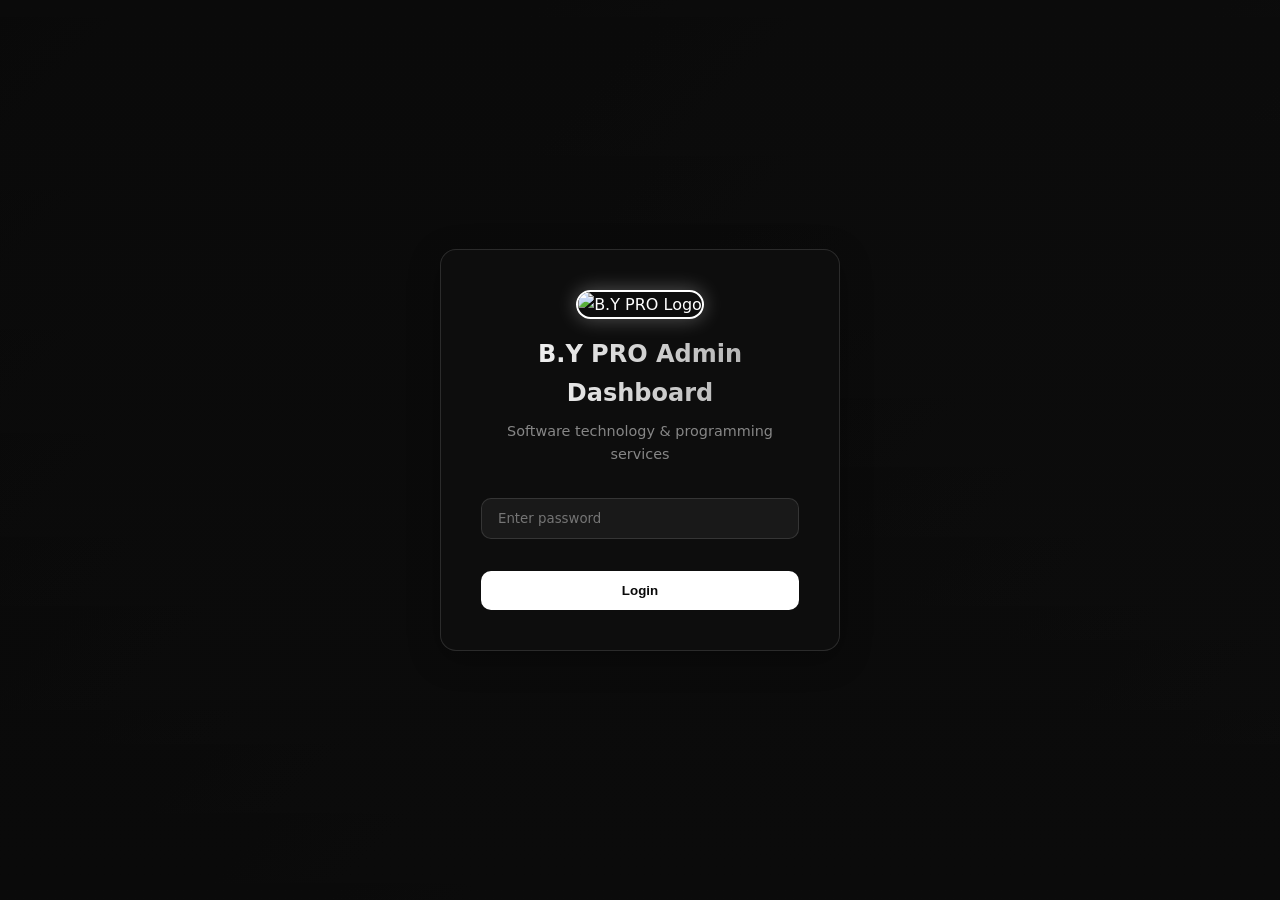
==== commit a74e8cd4: "Add files via upload" ====
--- a/Management/index.html
+++ b/Management/index.html
@@ -77,6 +77,10 @@
           <i class="fas fa-id-badge w-4"></i> Employees
         </button>
 
+        <button data-section="user-accounts" class="nav-btn">
+          <i class="fas fa-user-cog w-4"></i> User Accounts
+        </button>
+
         <button id="logoutBtn" class="nav-btn mt-auto">
           <i class="fas fa-sign-out-alt w-4"></i> Logout
         </button>
@@ -409,7 +413,7 @@
               <a href="https://store-pro.great-site.net/" target="_blank" class="visit-store-btn">Visit Store</a>
             </div>
             <div class="store-frame-container">
-              <iframe src="https://store-pro.great-site.net/" class="store-frame"></iframe>
+              <iframe src="https://store-pro.great-site.net/" class="store-frame" id="storeFrame"></iframe>
             </div>
           </div>
         </div>
@@ -496,59 +500,77 @@
           </div>
         </div>
 
-        <!-- Employees -->
+        <!-- Employees - التصميم الجديد -->
         <div data-content="employees" class="section-content hidden">
-          <!-- Employee Stats -->
-          <div class="employee-overview">
-            <div class="stat-label">Total Employees</div>
-            <div id="employeeTotal" class="employee-total">0</div>
-          </div>
-
-          <!-- Departments -->
-          <div class="departments-container">
-            <div class="departments-header">
-              <h3 class="form-title">Departments</h3>
-              <button id="addDepartmentBtn" class="add-department-btn">Add Department</button>
-            </div>
-            <div id="departmentsList" class="departments-grid"></div>
-          </div>
-
-          <!-- Employees Management -->
-          <div class="employees-management">
-            <div class="employees-list-container">
-              <h3 class="form-title">Employees List</h3>
-              <div id="employeesList" class="employees-list"></div>
-            </div>
-            <div class="employee-form">
-              <h3 class="form-title">Add / Edit Employee</h3>
+          <div class="employees-section">
+            <div class="employee-overview">
+              <div class="stat-label">Total Employees</div>
+              <div id="employeeTotal" class="employee-total">0</div>
+            </div>
+
+            <!-- إضافة موظف جديد -->
+            <div class="employee-form glass-card p-6 mb-6">
+              <h3 class="form-title">Add New Employee</h3>
               <form id="employeeForm" class="form">
                 <input type="hidden" id="employeeId" name="id">
-                <input name="name" placeholder="Full Name" class="form-input" required />
-                <input name="position" placeholder="Position" class="form-input" />
-                <input name="department" placeholder="Department" class="form-input" />
-                <input name="email" placeholder="Email" class="form-input" />
-                <input name="phone" placeholder="Phone" class="form-input" />
-                <input name="contactLink" placeholder="Contact Link" class="form-input" />
-                <textarea name="skills" placeholder="Skills" class="form-input"></textarea>
                 <div class="form-row">
-                  <div class="access-control">
-                    <label class="access-label">
-                      <input type="checkbox" name="dashboardAccess" class="access-checkbox">
-                      Dashboard Access
-                    </label>
-                    <label class="access-label">
-                      <input type="checkbox" name="financialAccess" class="access-checkbox">
-                      Financial Access
-                    </label>
-                    <label class="access-label">
-                      <input type="checkbox" name="projectAccess" class="access-checkbox">
-                      Project Access
-                    </label>
-                  </div>
+                  <input name="name" placeholder="Full Name" class="form-input" required />
+                  <input name="position" placeholder="Position" class="form-input" />
+                </div>
+                <div class="form-row">
+                  <select name="department" id="employeeDepartmentSelect" class="form-input" required>
+                    <option value="">Select Department</option>
+                  </select>
+                  <input name="email" type="email" placeholder="Email" class="form-input" />
+                </div>
+                <div class="form-row">
+                  <input name="phone" placeholder="Phone" class="form-input" />
+                  <input name="contactLink" placeholder="Contact Link" class="form-input" />
+                </div>
+                <textarea name="skills" placeholder="Skills (comma separated)" class="form-input"></textarea>
+                <div class="access-control">
+                  <h4 class="text-sm font-semibold mb-2">Access Permissions</h4>
+                  <label class="access-label">
+                    <input type="checkbox" name="dashboardAccess" class="access-checkbox">
+                    Dashboard Access
+                  </label>
+                  <label class="access-label">
+                    <input type="checkbox" name="financialAccess" class="access-checkbox">
+                    Financial Access
+                  </label>
+                  <label class="access-label">
+                    <input type="checkbox" name="projectAccess" class="access-checkbox">
+                    Project Access
+                  </label>
                 </div>
                 <textarea name="notes" placeholder="Notes" class="form-input"></textarea>
                 <button type="submit" class="form-btn-primary">Save Employee</button>
               </form>
+            </div>
+
+            <!-- إضافة قسم جديد -->
+            <div class="department-management glass-card p-6 mb-6">
+              <div class="department-header">
+                <h3 class="form-title">Departments Management</h3>
+                <button id="addDepartmentBtn" class="add-department-btn">Add New Department</button>
+              </div>
+            </div>
+
+            <!-- مجالات الموظفين -->
+            <div class="departments-list" id="departmentsList">
+              <!-- سيتم إضافة المجالات ديناميكياً -->
+            </div>
+          </div>
+        </div>
+
+        <!-- User Accounts -->
+        <div data-content="user-accounts" class="section-content hidden">
+          <div class="user-accounts-container">
+            <div class="user-accounts-header">
+              <h3 class="form-title">User Accounts Management</h3>
+            </div>
+            <div class="user-accounts-frame-container">
+              <iframe src="adminboard.html" class="user-accounts-frame" id="userAccountsFrame"></iframe>
             </div>
           </div>
         </div>
@@ -588,6 +610,45 @@
     </div>
   </div>
 
+  <!-- Add Department Modal -->
+  <div id="departmentModal" class="modal hidden">
+    <div class="modal-content">
+      <h3 class="modal-title">Add New Department</h3>
+      <form id="departmentForm" class="form">
+        <input name="name" placeholder="Department Name" class="form-input" required />
+        <select name="color" class="form-input" required>
+          <option value="">Select Color</option>
+          <option value="#3b82f6">Blue</option>
+          <option value="#8b5cf6">Purple</option>
+          <option value="#10b981">Green</option>
+          <option value="#f59e0b">Yellow</option>
+          <option value="#ef4444">Red</option>
+          <option value="#ec4899">Pink</option>
+          <option value="#6b7280">Gray</option>
+          <option value="#f97316">Orange</option>
+        </select>
+        <div class="form-row">
+          <button type="submit" class="form-btn-primary flex-1">Save Department</button>
+          <button type="button" id="cancelDepartment" class="form-btn-secondary">Cancel</button>
+        </div>
+      </form>
+    </div>
+  </div>
+
+  <!-- Notes Popup -->
+  <div id="notesPopup" class="notes-popup hidden">
+    <div class="notes-popup-header">
+      <h3 class="notes-popup-title">Recent Notes</h3>
+      <button id="notesPopupClose" class="notes-popup-close">
+        <i class="fas fa-times"></i>
+      </button>
+    </div>
+    <div id="notesPopupList" class="notes-popup-list"></div>
+  </div>
+
+  <!-- Custom Alert Container -->
+  <div id="alertContainer"></div>
+
 <script src="https://www.gstatic.com/firebasejs/8.10.1/firebase-app.js"></script>
 <script src="https://www.gstatic.com/firebasejs/8.10.1/firebase-database.js"></script>
 <script src="https://cdn.jsdelivr.net/npm/chart.js"></script>
@@ -616,6 +677,7 @@
   // Global variables
   let currentEditingId = null;
   let currentUser = null;
+  let draggedEmployee = null;
 
   console.log('✅ B.Y PRO Dashboard Initialized!');
 
@@ -667,6 +729,11 @@
     if (activeBtn) activeBtn.classList.add('active');
     
     document.getElementById('section-title').textContent = activeBtn ? activeBtn.textContent.trim() : 'Dashboard';
+    
+    // تحميل البيانات الخاصة بالقسم إذا لزم الأمر
+    if (id === 'employees') {
+      loadEmployeesWithDepartments();
+    }
   }
 
   // Add event listeners to sidebar buttons
@@ -696,6 +763,30 @@
     document.getElementById('adForm').reset();
   });
 
+  // Department modal functionality
+  document.getElementById('addDepartmentBtn').addEventListener('click', function() {
+    document.getElementById('departmentModal').classList.remove('hidden');
+  });
+
+  document.getElementById('cancelDepartment').addEventListener('click', function() {
+    document.getElementById('departmentModal').classList.add('hidden');
+    document.getElementById('departmentForm').reset();
+  });
+
+  // Notes popup functionality
+  document.getElementById('notes-bell').addEventListener('click', function() {
+    const notesCount = document.getElementById('notes-count').textContent;
+    if (notesCount > 0) {
+      showNotesPopup();
+    } else {
+      showSection('dashboard');
+    }
+  });
+
+  document.getElementById('notesPopupClose').addEventListener('click', function() {
+    document.getElementById('notesPopup').classList.add('hidden');
+  });
+
   // Initialize dashboard functions
   function setupEventListeners() {
     // Note form
@@ -728,8 +819,11 @@
     document.getElementById('addChannelBtn').addEventListener('click', handleAddChannel);
     
     // Employees
-    document.getElementById('addDepartmentBtn').addEventListener('click', handleAddDepartment);
     document.getElementById('employeeForm').addEventListener('submit', handleEmployeeSubmit);
+    document.getElementById('departmentForm').addEventListener('submit', handleAddDepartment);
+    
+    // Setup drag and drop for employees
+    setupEmployeeDragAndDrop();
   }
 
   function loadAllData() {
@@ -740,9 +834,77 @@
     loadProducts();
     loadSupportTickets();
     loadChannels();
-    loadDepartments();
-    loadEmployees();
     loadAdvertisements();
+    loadEmployeesWithDepartments();
+  }
+
+  // Custom Alert System
+  function showAlert(type, title, message, duration = 5000) {
+    const alertContainer = document.getElementById('alertContainer');
+    const alertId = 'alert-' + Date.now();
+    
+    const alertElement = document.createElement('div');
+    alertElement.className = `custom-alert ${type}`;
+    alertElement.id = alertId;
+    
+    let icon = 'fa-info-circle';
+    if (type === 'success') icon = 'fa-check-circle';
+    else if (type === 'error') icon = 'fa-exclamation-circle';
+    else if (type === 'warning') icon = 'fa-exclamation-triangle';
+    
+    alertElement.innerHTML = `
+      <div class="alert-icon">
+        <i class="fas ${icon}"></i>
+      </div>
+      <div class="alert-content">
+        <div class="alert-title">${title}</div>
+        <div class="alert-message">${message}</div>
+      </div>
+      <button class="alert-close" onclick="document.getElementById('${alertId}').remove()">
+        <i class="fas fa-times"></i>
+      </button>
+    `;
+    
+    alertContainer.appendChild(alertElement);
+    
+    // Auto remove after duration
+    setTimeout(() => {
+      const alert = document.getElementById(alertId);
+      if (alert) alert.remove();
+    }, duration);
+  }
+
+  // Notes Popup
+  function showNotesPopup() {
+    const notesPopup = document.getElementById('notesPopup');
+    const notesPopupList = document.getElementById('notesPopupList');
+    
+    // Load recent notes
+    database.ref('notes').once('value').then(snapshot => {
+      notesPopupList.innerHTML = '';
+      
+      let hasNotes = false;
+      snapshot.forEach(childSnapshot => {
+        const note = childSnapshot.val();
+        hasNotes = true;
+        
+        const noteElement = document.createElement('div');
+        noteElement.className = 'notes-popup-item';
+        noteElement.innerHTML = `
+          <div class="notes-popup-item-title">${note.title}</div>
+          <div class="notes-popup-item-content">${note.content}</div>
+          <div class="notes-popup-item-date">${new Date(note.createdAt).toLocaleString()}</div>
+        `;
+        
+        notesPopupList.appendChild(noteElement);
+      });
+      
+      if (hasNotes) {
+        notesPopup.classList.remove('hidden');
+      } else {
+        showAlert('info', 'No Notes', 'You have no notes to display.');
+      }
+    });
   }
 
   // Charts initialization
@@ -863,10 +1025,10 @@
       document.getElementById('noteModal').classList.add('hidden');
       e.target.reset();
       loadNotes();
-      alert('✅ Note added successfully!');
+      showAlert('success', 'Note Added', 'Your note has been added successfully!');
     } catch (error) {
       console.error('Error adding note:', error);
-      alert('❌ Error adding note: ' + error.message);
+      showAlert('error', 'Error', 'Failed to add note: ' + error.message);
     }
   }
 
@@ -910,10 +1072,10 @@
           try {
             await database.ref('notes/' + noteId).remove();
             loadNotes();
-            alert('✅ Note deleted successfully!');
+            showAlert('success', 'Note Deleted', 'Your note has been deleted successfully!');
           } catch (error) {
             console.error('Error deleting note:', error);
-            alert('❌ Error deleting note: ' + error.message);
+            showAlert('error', 'Error', 'Failed to delete note: ' + error.message);
           }
         });
       });
@@ -939,10 +1101,10 @@
       document.getElementById('adModal').classList.add('hidden');
       e.target.reset();
       loadAdvertisements();
-      alert('✅ Advertisement added successfully!');
+      showAlert('success', 'Advertisement Added', 'Your advertisement has been added successfully!');
     } catch (error) {
       console.error('Error adding advertisement:', error);
-      alert('❌ Error adding advertisement: ' + error.message);
+      showAlert('error', 'Error', 'Failed to add advertisement: ' + error.message);
     }
   }
 
@@ -984,10 +1146,10 @@
           try {
             await database.ref('advertisements/' + adId).remove();
             loadAdvertisements();
-            alert('✅ Advertisement deleted successfully!');
+            showAlert('success', 'Advertisement Deleted', 'Your advertisement has been deleted successfully!');
           } catch (error) {
             console.error('Error deleting advertisement:', error);
-            alert('❌ Error deleting advertisement: ' + error.message);
+            showAlert('error', 'Error', 'Failed to delete advertisement: ' + error.message);
           }
         });
       });
@@ -1013,10 +1175,10 @@
       await database.ref('transactions').push(data);
       e.target.reset();
       loadFinancialData();
-      alert('✅ Transaction added successfully!');
+      showAlert('success', 'Transaction Added', 'Your transaction has been added successfully!');
     } catch (error) {
       console.error('Error adding transaction:', error);
-      alert('❌ Error adding transaction: ' + error.message);
+      showAlert('error', 'Error', 'Failed to add transaction: ' + error.message);
     }
   }
 
@@ -1033,10 +1195,10 @@
       });
       e.target.reset();
       loadFinancialData();
-      alert('✅ Reserve updated successfully!');
+      showAlert('success', 'Reserve Updated', 'Company reserve has been updated successfully!');
     } catch (error) {
       console.error('Error updating reserve:', error);
-      alert('❌ Error updating reserve: ' + error.message);
+      showAlert('error', 'Error', 'Failed to update reserve: ' + error.message);
     }
   }
 
@@ -1120,10 +1282,10 @@
           try {
             await database.ref('transactions/' + transactionId).remove();
             loadFinancialData();
-            alert('✅ Transaction deleted successfully!');
+            showAlert('success', 'Transaction Deleted', 'Transaction has been deleted successfully!');
           } catch (error) {
             console.error('Error deleting transaction:', error);
-            alert('❌ Error deleting transaction: ' + error.message);
+            showAlert('error', 'Error', 'Failed to delete transaction: ' + error.message);
           }
         });
       });
@@ -1151,17 +1313,17 @@
       if (currentEditingId) {
         await database.ref('projects/' + currentEditingId).update(data);
         currentEditingId = null;
-        alert('✅ Project updated successfully!');
+        showAlert('success', 'Project Updated', 'Project has been updated successfully!');
       } else {
         await database.ref('projects').push(data);
-        alert('✅ Project added successfully!');
+        showAlert('success', 'Project Added', 'Project has been added successfully!');
       }
       e.target.reset();
       document.getElementById('projectId').value = '';
       loadProjects();
     } catch (error) {
       console.error('Error saving project:', error);
-      alert('❌ Error saving project: ' + error.message);
+      showAlert('error', 'Error', 'Failed to save project: ' + error.message);
     }
   }
 
@@ -1239,7 +1401,7 @@
             }
           } catch (error) {
             console.error('Error loading project:', error);
-            alert('❌ Error loading project: ' + error.message);
+            showAlert('error', 'Error', 'Failed to load project: ' + error.message);
           }
         });
       });
@@ -1251,10 +1413,10 @@
             try {
               await database.ref('projects/' + projectId).remove();
               loadProjects();
-              alert('✅ Project deleted successfully!');
+              showAlert('success', 'Project Deleted', 'Project has been deleted successfully!');
             } catch (error) {
               console.error('Error deleting project:', error);
-              alert('❌ Error deleting project: ' + error.message);
+              showAlert('error', 'Error', 'Failed to delete project: ' + error.message);
             }
           }
         });
@@ -1287,17 +1449,17 @@
       if (currentEditingId) {
         await database.ref('customers/' + currentEditingId).update(data);
         currentEditingId = null;
-        alert('✅ Customer updated successfully!');
+        showAlert('success', 'Customer Updated', 'Customer has been updated successfully!');
       } else {
         await database.ref('customers').push(data);
-        alert('✅ Customer added successfully!');
+        showAlert('success', 'Customer Added', 'Customer has been added successfully!');
       }
       e.target.reset();
       document.getElementById('customerId').value = '';
       loadCustomers();
     } catch (error) {
       console.error('Error saving customer:', error);
-      alert('❌ Error saving customer: ' + error.message);
+      showAlert('error', 'Error', 'Failed to save customer: ' + error.message);
     }
   }
 
@@ -1378,7 +1540,7 @@
             }
           } catch (error) {
             console.error('Error loading customer:', error);
-            alert('❌ Error loading customer: ' + error.message);
+            showAlert('error', 'Error', 'Failed to load customer: ' + error.message);
           }
         });
       });
@@ -1390,10 +1552,10 @@
             try {
               await database.ref('customers/' + customerId).remove();
               loadCustomers();
-              alert('✅ Customer deleted successfully!');
+              showAlert('success', 'Customer Deleted', 'Customer has been deleted successfully!');
             } catch (error) {
               console.error('Error deleting customer:', error);
-              alert('❌ Error deleting customer: ' + error.message);
+              showAlert('error', 'Error', 'Failed to delete customer: ' + error.message);
             }
           }
         });
@@ -1432,16 +1594,16 @@
       if (currentEditingId) {
         await database.ref('products/' + currentEditingId).update(data);
         currentEditingId = null;
-        alert('✅ Product updated successfully!');
+        showAlert('success', 'Product Updated', 'Product has been updated successfully!');
       } else {
         await database.ref('products').push(data);
-        alert('✅ Product added successfully!');
+        showAlert('success', 'Product Added', 'Product has been added successfully!');
       }
       hideProductEditor();
       loadProducts();
     } catch (error) {
       console.error('Error saving product:', error);
-      alert('❌ Error saving product: ' + error.message);
+      showAlert('error', 'Error', 'Failed to save product: ' + error.message);
     }
   }
 
@@ -1520,7 +1682,7 @@
             }
           } catch (error) {
             console.error('Error loading product:', error);
-            alert('❌ Error loading product: ' + error.message);
+            showAlert('error', 'Error', 'Failed to load product: ' + error.message);
           }
         });
       });
@@ -1532,10 +1694,10 @@
             try {
               await database.ref('products/' + productId).remove();
               loadProducts();
-              alert('✅ Product deleted successfully!');
+              showAlert('success', 'Product Deleted', 'Product has been deleted successfully!');
             } catch (error) {
               console.error('Error deleting product:', error);
-              alert('❌ Error deleting product: ' + error.message);
+              showAlert('error', 'Error', 'Failed to delete product: ' + error.message);
             }
           }
         });
@@ -1544,6 +1706,28 @@
       console.error('Error loading products:', error);
     }
   }
+
+  // ==================== PRO STORE FIX ====================
+  // حل مشكلة المتجر (Cookies)
+  document.addEventListener('DOMContentLoaded', function() {
+    const storeFrame = document.getElementById('storeFrame');
+    if (storeFrame) {
+      // إضافة سكريبت لحل مشكلة الكوكيز
+      storeFrame.onload = function() {
+        try {
+          // محاولة الوصول إلى محتوى الإطار
+          const frameDoc = storeFrame.contentDocument || storeFrame.contentWindow.document;
+          // إذا كان هناك رسالة خطأ، حاول إعادة تحميل الصفحة
+          if (frameDoc.body && frameDoc.body.innerHTML.includes('Cookies are not enabled')) {
+            console.log('Detected cookies error, reloading...');
+            storeFrame.src = storeFrame.src;
+          }
+        } catch (e) {
+          console.log('Could not access frame content:', e);
+        }
+      };
+    }
+  });
 
   // ==================== SUPPORT & COMPLAINTS ====================
   async function handleNewTicket() {
@@ -1560,10 +1744,10 @@
         createdAt: new Date().toISOString()
       });
       loadSupportTickets();
-      alert('✅ Ticket created successfully!');
+      showAlert('success', 'Ticket Created', 'Support ticket has been created successfully!');
     } catch (error) {
       console.error('Error creating ticket:', error);
-      alert('❌ Error creating ticket: ' + error.message);
+      showAlert('error', 'Error', 'Failed to create ticket: ' + error.message);
     }
   }
 
@@ -1625,10 +1809,10 @@
           try {
             await database.ref('tickets/' + ticketId).update({ status: 'resolved' });
             loadSupportTickets();
-            alert('✅ Ticket resolved!');
+            showAlert('success', 'Ticket Resolved', 'Support ticket has been resolved!');
           } catch (error) {
             console.error('Error resolving ticket:', error);
-            alert('❌ Error resolving ticket: ' + error.message);
+            showAlert('error', 'Error', 'Failed to resolve ticket: ' + error.message);
           }
         });
       });
@@ -1639,10 +1823,10 @@
           try {
             await database.ref('tickets/' + ticketId).update({ status: 'rejected' });
             loadSupportTickets();
-            alert('✅ Ticket rejected!');
+            showAlert('success', 'Ticket Rejected', 'Support ticket has been rejected!');
           } catch (error) {
             console.error('Error rejecting ticket:', error);
-            alert('❌ Error rejecting ticket: ' + error.message);
+            showAlert('error', 'Error', 'Failed to reject ticket: ' + error.message);
           }
         });
       });
@@ -1654,10 +1838,10 @@
             try {
               await database.ref('tickets/' + ticketId).remove();
               loadSupportTickets();
-              alert('✅ Ticket deleted successfully!');
+              showAlert('success', 'Ticket Deleted', 'Support ticket has been deleted successfully!');
             } catch (error) {
               console.error('Error deleting ticket:', error);
-              alert('❌ Error deleting ticket: ' + error.message);
+              showAlert('error', 'Error', 'Failed to delete ticket: ' + error.message);
             }
           }
         });
@@ -1681,10 +1865,10 @@
         createdAt: new Date().toISOString()
       });
       loadChannels();
-      alert('✅ Channel added successfully!');
+      showAlert('success', 'Channel Added', 'Social media channel has been added successfully!');
     } catch (error) {
       console.error('Error adding channel:', error);
-      alert('❌ Error adding channel: ' + error.message);
+      showAlert('error', 'Error', 'Failed to add channel: ' + error.message);
     }
   }
 
@@ -1729,7 +1913,7 @@
         button.addEventListener('click', (e) => {
           const url = e.target.getAttribute('data-url');
           navigator.clipboard.writeText(url).then(() => {
-            alert('✅ URL copied to clipboard!');
+            showAlert('success', 'URL Copied', 'URL has been copied to clipboard!');
           });
         });
       });
@@ -1741,10 +1925,10 @@
             try {
               await database.ref('channels/' + channelId).remove();
               loadChannels();
-              alert('✅ Channel deleted successfully!');
+              showAlert('success', 'Channel Deleted', 'Social media channel has been deleted successfully!');
             } catch (error) {
               console.error('Error deleting channel:', error);
-              alert('❌ Error deleting channel: ' + error.message);
+              showAlert('error', 'Error', 'Failed to delete channel: ' + error.message);
             }
           }
         });
@@ -1754,25 +1938,7 @@
     }
   }
 
-  // ==================== EMPLOYEES MANAGEMENT ====================
-  async function handleAddDepartment() {
-    const name = prompt('Department Name:');
-    
-    if (!name) return;
-    
-    try {
-      await database.ref('departments').push({
-        name,
-        createdAt: new Date().toISOString()
-      });
-      loadDepartments();
-      alert('✅ Department added successfully!');
-    } catch (error) {
-      console.error('Error adding department:', error);
-      alert('❌ Error adding department: ' + error.message);
-    }
-  }
-
+  // ==================== EMPLOYEES MANAGEMENT - التصميم الجديد ====================
   async function handleEmployeeSubmit(e) {
     e.preventDefault();
     const formData = new FormData(e.target);
@@ -1795,176 +1961,332 @@
       if (currentEditingId) {
         await database.ref('employees/' + currentEditingId).update(data);
         currentEditingId = null;
-        alert('✅ Employee updated successfully!');
+        showAlert('success', 'Employee Updated', 'Employee has been updated successfully!');
       } else {
         await database.ref('employees').push(data);
-        alert('✅ Employee added successfully!');
+        showAlert('success', 'Employee Added', 'Employee has been added successfully!');
       }
       e.target.reset();
       document.getElementById('employeeId').value = '';
-      loadEmployees();
+      loadEmployeesWithDepartments();
     } catch (error) {
       console.error('Error saving employee:', error);
-      alert('❌ Error saving employee: ' + error.message);
-    }
-  }
-
-  async function loadDepartments() {
+      showAlert('error', 'Error', 'Failed to save employee: ' + error.message);
+    }
+  }
+
+  async function handleAddDepartment(e) {
+    e.preventDefault();
+    const formData = new FormData(e.target);
+    const data = {
+      name: formData.get('name'),
+      color: formData.get('color'),
+      createdAt: new Date().toISOString()
+    };
+    
+    try {
+      await database.ref('departments').push(data);
+      document.getElementById('departmentModal').classList.add('hidden');
+      e.target.reset();
+      loadEmployeesWithDepartments();
+      showAlert('success', 'Department Added', 'Department has been added successfully!');
+    } catch (error) {
+      console.error('Error adding department:', error);
+      showAlert('error', 'Error', 'Failed to add department: ' + error.message);
+    }
+  }
+
+  // تحديث قائمة الأقسام في نموذج إضافة الموظف
+  async function updateDepartmentSelect() {
     try {
       const snapshot = await database.ref('departments').once('value');
+      const selectElement = document.getElementById('employeeDepartmentSelect');
+      selectElement.innerHTML = '<option value="">Select Department</option>';
+      
+      snapshot.forEach((childSnapshot) => {
+        const department = childSnapshot.val();
+        const option = document.createElement('option');
+        option.value = childSnapshot.key;
+        option.textContent = department.name;
+        selectElement.appendChild(option);
+      });
+    } catch (error) {
+      console.error('Error updating department select:', error);
+    }
+  }
+
+  // تحميل الموظفين مع المجالات
+  async function loadEmployeesWithDepartments() {
+    try {
+      const [employeesSnapshot, departmentsSnapshot] = await Promise.all([
+        database.ref('employees').once('value'),
+        database.ref('departments').once('value')
+      ]);
+      
       const departmentsList = document.getElementById('departmentsList');
       departmentsList.innerHTML = '';
       
-      snapshot.forEach((childSnapshot) => {
+      let totalEmployees = 0;
+      const departmentsMap = {};
+      
+      // تجميع الموظفين حسب المجال
+      const employeesByDepartment = {};
+      
+      departmentsSnapshot.forEach(childSnapshot => {
         const department = childSnapshot.val();
-        
-        const departmentCard = document.createElement('div');
-        departmentCard.className = 'p-4 border rounded bg-black/40 text-center';
-        
-        // Count employees in this department
-        const employeeCount = Math.floor(Math.random() * 10);
-        
-        departmentCard.innerHTML = `
-          <div class="font-semibold">${department.name}</div>
-          <div class="text-2xl font-bold my-2">${employeeCount}</div>
-          <div class="text-xs text-gray-400">Employees</div>
-          <div class="flex gap-2 mt-3 justify-center">
-            <button class="edit-department text-xs px-2 py-1 border rounded" data-id="${childSnapshot.key}">Edit</button>
-            <button class="delete-department text-xs px-2 py-1 bg-red-500 rounded" data-id="${childSnapshot.key}">Delete</button>
-          </div>
-        `;
-        
-        departmentsList.appendChild(departmentCard);
-      });
-      
-      // Add event listeners for edit and delete buttons
-      document.querySelectorAll('.edit-department').forEach(button => {
-        button.addEventListener('click', async (e) => {
-          const departmentId = e.target.getAttribute('data-id');
-          const newName = prompt('Enter new department name:');
-          if (newName) {
-            try {
-              await database.ref('departments/' + departmentId).update({ name: newName });
-              loadDepartments();
-              alert('✅ Department updated successfully!');
-            } catch (error) {
-              console.error('Error updating department:', error);
-              alert('❌ Error updating department: ' + error.message);
-            }
-          }
-        });
-      });
-      
-      document.querySelectorAll('.delete-department').forEach(button => {
-        button.addEventListener('click', async (e) => {
-          const departmentId = e.target.getAttribute('data-id');
-          if (confirm('Are you sure you want to delete this department?')) {
-            try {
-              await database.ref('departments/' + departmentId).remove();
-              loadDepartments();
-              alert('✅ Department deleted successfully!');
-            } catch (error) {
-              console.error('Error deleting department:', error);
-              alert('❌ Error deleting department: ' + error.message);
-            }
-          }
-        });
-      });
-    } catch (error) {
-      console.error('Error loading departments:', error);
-    }
-  }
-
-  async function loadEmployees() {
-    try {
-      const snapshot = await database.ref('employees').once('value');
-      const employeesList = document.getElementById('employeesList');
-      employeesList.innerHTML = '';
-      
-      let totalEmployees = 0;
-      
-      snapshot.forEach((childSnapshot) => {
+        departmentsMap[childSnapshot.key] = {
+          id: childSnapshot.key,
+          name: department.name,
+          color: department.color || '#3b82f6'
+        };
+        employeesByDepartment[childSnapshot.key] = [];
+      });
+      
+      employeesSnapshot.forEach(childSnapshot => {
         const employee = childSnapshot.val();
         totalEmployees++;
         
-        const employeeCard = document.createElement('div');
-        employeeCard.className = 'p-4 border rounded bg-black/40';
-        
-        employeeCard.innerHTML = `
-          <div class="flex justify-between items-start">
-            <div>
-              <div class="font-semibold">${employee.name}</div>
-              <div class="text-sm text-gray-400 mt-1">${employee.position} • ${employee.department || 'No department'}</div>
-              <div class="text-sm text-gray-400 mt-1">${employee.email || 'No email'} • ${employee.phone || 'No phone'}</div>
-              ${employee.contactLink ? `<div class="text-sm text-gray-400 mt-1">Contact: <a href="${employee.contactLink}" target="_blank" class="underline">${employee.contactLink}</a></div>` : ''}
-              <div class="text-sm text-gray-400 mt-1">Skills: ${employee.skills || 'Not specified'}</div>
-              <div class="flex gap-2 mt-2">
-                ${employee.dashboardAccess ? '<span class="text-xs px-2 py-1 bg-blue-500 rounded">Dashboard</span>' : ''}
-                ${employee.financialAccess ? '<span class="text-xs px-2 py-1 bg-green-500 rounded">Financial</span>' : ''}
-                ${employee.projectAccess ? '<span class="text-xs px-2 py-1 bg-purple-500 rounded">Projects</span>' : ''}
+        if (employee.department && employeesByDepartment[employee.department]) {
+          employeesByDepartment[employee.department].push({
+            id: childSnapshot.key,
+            ...employee
+          });
+        }
+      });
+      
+      // إنشاء بطاقات المجالات
+      Object.keys(departmentsMap).forEach(departmentId => {
+        const department = departmentsMap[departmentId];
+        const employees = employeesByDepartment[departmentId] || [];
+        
+        const departmentCard = document.createElement('div');
+        departmentCard.className = 'department-card';
+        departmentCard.innerHTML = `
+          <div class="department-header" style="border-left-color: ${department.color}">
+            <div class="department-header-content">
+              <div class="department-info">
+                <div class="department-icon" style="background: ${department.color}20; color: ${department.color}">
+                  <i class="fas fa-users"></i>
+                </div>
+                <div>
+                  <div class="department-title">${department.name}</div>
+                  <div class="department-count">${employees.length} employees</div>
+                </div>
               </div>
-            </div>
-            <div class="flex gap-2">
-              <button class="edit-employee text-xs px-2 py-1 border rounded" data-id="${childSnapshot.key}">Edit</button>
-              <button class="delete-employee text-xs px-2 py-1 bg-red-500 rounded" data-id="${childSnapshot.key}">Delete</button>
+              <div class="department-actions">
+                <button class="toggle-department">
+                  <i class="fas fa-chevron-down toggle-icon"></i>
+                </button>
+                <button class="delete-department text-xs px-2 py-1 bg-red-500 rounded" data-id="${department.id}">Delete</button>
+              </div>
+            </div>
+          </div>
+          <div class="department-content hidden">
+            <div class="employees-grid">
+              ${employees.length > 0 ? 
+                employees.map(employee => `
+                  <div class="employee-card" draggable="true" data-employee-id="${employee.id}">
+                    <div class="employee-card-header">
+                      <div class="employee-avatar" style="background: ${department.color}">
+                        ${employee.name.split(' ').map(n => n[0]).join('').toUpperCase()}
+                      </div>
+                      <div class="employee-info">
+                        <div class="employee-name">${employee.name}</div>
+                        <div class="employee-position">${employee.position}</div>
+                      </div>
+                      <div class="employee-actions">
+                        <button class="edit-employee text-xs px-2 py-1 border rounded" data-id="${employee.id}">Edit</button>
+                        <button class="delete-employee text-xs px-2 py-1 bg-red-500 rounded" data-id="${employee.id}">Delete</button>
+                      </div>
+                    </div>
+                    <div class="employee-details">
+                      <div class="employee-detail">
+                        <div class="employee-detail-label">Email</div>
+                        <div>${employee.email || 'N/A'}</div>
+                      </div>
+                      <div class="employee-detail">
+                        <div class="employee-detail-label">Phone</div>
+                        <div>${employee.phone || 'N/A'}</div>
+                      </div>
+                    </div>
+                    ${employee.skills ? `
+                      <div class="employee-details">
+                        <div class="employee-detail">
+                          <div class="employee-detail-label">Skills</div>
+                          <div>${employee.skills}</div>
+                        </div>
+                      </div>
+                    ` : ''}
+                    <div class="employee-access">
+                      ${employee.dashboardAccess ? '<span class="access-badge dashboard">Dashboard</span>' : ''}
+                      ${employee.financialAccess ? '<span class="access-badge financial">Financial</span>' : ''}
+                      ${employee.projectAccess ? '<span class="access-badge project">Projects</span>' : ''}
+                    </div>
+                  </div>
+                `).join('') : 
+                `<div class="empty-department">
+                  <i class="fas fa-users"></i>
+                  <div>No employees in this department</div>
+                  <div class="text-xs mt-2">Drag employees here or add new ones</div>
+                </div>`
+              }
             </div>
           </div>
         `;
         
-        employeesList.appendChild(employeeCard);
+        departmentsList.appendChild(departmentCard);
       });
       
       // Update stats
       document.getElementById('employeeTotal').textContent = totalEmployees;
       document.getElementById('totalEmployees').textContent = totalEmployees;
       
-      // Add event listeners for edit and delete buttons
-      document.querySelectorAll('.edit-employee').forEach(button => {
-        button.addEventListener('click', async (e) => {
-          const employeeId = e.target.getAttribute('data-id');
+      // Update department select
+      updateDepartmentSelect();
+      
+      // Add event listeners for department toggles
+      setupDepartmentEventListeners();
+      
+    } catch (error) {
+      console.error('Error loading employees with departments:', error);
+    }
+  }
+
+  // إعداد مستمعي الأحداث للمجالات
+  function setupDepartmentEventListeners() {
+    // Toggle department content
+    document.querySelectorAll('.toggle-department').forEach(button => {
+      button.addEventListener('click', function() {
+        const departmentContent = this.closest('.department-header').nextElementSibling;
+        const toggleIcon = this.querySelector('.toggle-icon');
+        
+        departmentContent.classList.toggle('hidden');
+        toggleIcon.classList.toggle('rotated');
+      });
+    });
+    
+    // Delete department
+    document.querySelectorAll('.delete-department').forEach(button => {
+      button.addEventListener('click', async (e) => {
+        const departmentId = e.target.getAttribute('data-id');
+        if (confirm('Are you sure you want to delete this department? Employees will need to be reassigned.')) {
           try {
-            const employeeSnapshot = await database.ref('employees/' + employeeId).once('value');
-            if (employeeSnapshot.exists()) {
-              const employee = employeeSnapshot.val();
-              document.getElementById('employeeId').value = employeeId;
-              document.querySelector('#employeeForm input[name="name"]').value = employee.name || '';
-              document.querySelector('#employeeForm input[name="position"]').value = employee.position || '';
-              document.querySelector('#employeeForm input[name="department"]').value = employee.department || '';
-              document.querySelector('#employeeForm input[name="email"]').value = employee.email || '';
-              document.querySelector('#employeeForm input[name="phone"]').value = employee.phone || '';
-              document.querySelector('#employeeForm input[name="contactLink"]').value = employee.contactLink || '';
-              document.querySelector('#employeeForm textarea[name="skills"]').value = employee.skills || '';
-              document.querySelector('#employeeForm textarea[name="notes"]').value = employee.notes || '';
-              document.querySelector('input[name="dashboardAccess"]').checked = employee.dashboardAccess || false;
-              document.querySelector('input[name="financialAccess"]').checked = employee.financialAccess || false;
-              document.querySelector('input[name="projectAccess"]').checked = employee.projectAccess || false;
-              currentEditingId = employeeId;
-            }
+            await database.ref('departments/' + departmentId).remove();
+            loadEmployeesWithDepartments();
+            showAlert('success', 'Department Deleted', 'Department has been deleted successfully!');
           } catch (error) {
-            console.error('Error loading employee:', error);
-            alert('❌ Error loading employee: ' + error.message);
-          }
-        });
-      });
-      
-      document.querySelectorAll('.delete-employee').forEach(button => {
-        button.addEventListener('click', async (e) => {
-          const employeeId = e.target.getAttribute('data-id');
-          if (confirm('Are you sure you want to delete this employee?')) {
-            try {
-              await database.ref('employees/' + employeeId).remove();
-              loadEmployees();
-              alert('✅ Employee deleted successfully!');
-            } catch (error) {
-              console.error('Error deleting employee:', error);
-              alert('❌ Error deleting employee: ' + error.message);
-            }
-          }
-        });
-      });
-    } catch (error) {
-      console.error('Error loading employees:', error);
-    }
+            console.error('Error deleting department:', error);
+            showAlert('error', 'Error', 'Failed to delete department: ' + error.message);
+          }
+        }
+      });
+    });
+    
+    // Edit employee
+    document.querySelectorAll('.edit-employee').forEach(button => {
+      button.addEventListener('click', async (e) => {
+        const employeeId = e.target.getAttribute('data-id');
+        try {
+          const employeeSnapshot = await database.ref('employees/' + employeeId).once('value');
+          if (employeeSnapshot.exists()) {
+            const employee = employeeSnapshot.val();
+            document.getElementById('employeeId').value = employeeId;
+            document.querySelector('#employeeForm input[name="name"]').value = employee.name || '';
+            document.querySelector('#employeeForm input[name="position"]').value = employee.position || '';
+            document.querySelector('#employeeForm select[name="department"]').value = employee.department || '';
+            document.querySelector('#employeeForm input[name="email"]').value = employee.email || '';
+            document.querySelector('#employeeForm input[name="phone"]').value = employee.phone || '';
+            document.querySelector('#employeeForm input[name="contactLink"]').value = employee.contactLink || '';
+            document.querySelector('#employeeForm textarea[name="skills"]').value = employee.skills || '';
+            document.querySelector('#employeeForm textarea[name="notes"]').value = employee.notes || '';
+            document.querySelector('input[name="dashboardAccess"]').checked = employee.dashboardAccess || false;
+            document.querySelector('input[name="financialAccess"]').checked = employee.financialAccess || false;
+            document.querySelector('input[name="projectAccess"]').checked = employee.projectAccess || false;
+            currentEditingId = employeeId;
+            
+            // Scroll to form
+            document.querySelector('#employeeForm').scrollIntoView({ behavior: 'smooth' });
+          }
+        } catch (error) {
+          console.error('Error loading employee:', error);
+          showAlert('error', 'Error', 'Failed to load employee: ' + error.message);
+        }
+      });
+    });
+    
+    // Delete employee
+    document.querySelectorAll('.delete-employee').forEach(button => {
+      button.addEventListener('click', async (e) => {
+        const employeeId = e.target.getAttribute('data-id');
+        if (confirm('Are you sure you want to delete this employee?')) {
+          try {
+            await database.ref('employees/' + employeeId).remove();
+            loadEmployeesWithDepartments();
+            showAlert('success', 'Employee Deleted', 'Employee has been deleted successfully!');
+          } catch (error) {
+            console.error('Error deleting employee:', error);
+            showAlert('error', 'Error', 'Failed to delete employee: ' + error.message);
+          }
+        }
+      });
+    });
+  }
+
+  // إعداد نظام السحب والإفلات للموظفين
+  function setupEmployeeDragAndDrop() {
+    document.addEventListener('dragstart', (e) => {
+      if (e.target.classList.contains('employee-card')) {
+        draggedEmployee = e.target;
+        e.target.classList.add('dragging');
+      }
+    });
+    
+    document.addEventListener('dragend', (e) => {
+      if (e.target.classList.contains('employee-card')) {
+        e.target.classList.remove('dragging');
+        draggedEmployee = null;
+      }
+    });
+    
+    document.addEventListener('dragover', (e) => {
+      e.preventDefault();
+      const departmentElement = e.target.closest('.department-content');
+      if (departmentElement) {
+        departmentElement.classList.add('drag-over');
+      }
+    });
+    
+    document.addEventListener('dragleave', (e) => {
+      const departmentElement = e.target.closest('.department-content');
+      if (departmentElement) {
+        departmentElement.classList.remove('drag-over');
+      }
+    });
+    
+    document.addEventListener('drop', async (e) => {
+      e.preventDefault();
+      const departmentElement = e.target.closest('.department-content');
+      
+      if (departmentElement && draggedEmployee) {
+        departmentElement.classList.remove('drag-over');
+        
+        const departmentCard = departmentElement.closest('.department-card');
+        const departmentId = departmentCard.querySelector('.delete-department').getAttribute('data-id');
+        const employeeId = draggedEmployee.dataset.employeeId;
+        
+        try {
+          await database.ref('employees/' + employeeId).update({
+            department: departmentId
+          });
+          
+          loadEmployeesWithDepartments();
+          showAlert('success', 'Employee Moved', `Employee has been moved to new department`);
+        } catch (error) {
+          console.error('Error moving employee:', error);
+          showAlert('error', 'Error', 'Failed to move employee: ' + error.message);
+        }
+      }
+    });
   }
 
   // Real-time listeners for live updates
@@ -1976,8 +2298,8 @@
   database.ref('products').on('value', loadProducts);
   database.ref('tickets').on('value', loadSupportTickets);
   database.ref('channels').on('value', loadChannels);
-  database.ref('departments').on('value', loadDepartments);
-  database.ref('employees').on('value', loadEmployees);
+  database.ref('employees').on('value', loadEmployeesWithDepartments);
+  database.ref('departments').on('value', loadEmployeesWithDepartments);
 
   console.log('🎯 B.Y PRO Dashboard is fully operational!');
 </script>
--- a/Management/styles.css
+++ b/Management/styles.css
@@ -1,4 +1,4 @@
-/* تصميم حديث بتقنية Glassmorphism - B.Y PRO Dashboard */
+/* تصميم عصري بتقنية Glassmorphism - B.Y PRO Dashboard */
 :root {
   --primary-bg: #0a0a0a;
   --secondary-bg: rgba(15, 15, 15, 0.8);
@@ -16,8 +16,8 @@
   --info: #3b82f6;
   --sidebar-width: 280px;
   --topbar-height: 70px;
-  --border-radius: 12px;
-  --border-radius-sm: 8px;
+  --border-radius: 16px;
+  --border-radius-sm: 10px;
   --transition: all 0.3s ease;
 }
 
@@ -289,14 +289,17 @@
   height: 4rem;
 }
 
-/* Login Screen */
+/* تصميم تسجيل الدخول مع الخلفية الجديدة */
 .login-screen {
   position: fixed;
   top: 0;
   left: 0;
   width: 100%;
   height: 100%;
-  background: linear-gradient(135deg, var(--primary-bg) 0%, #1a1a1a 100%);
+  background: linear-gradient(rgba(10, 10, 10, 0.8), rgba(10, 10, 10, 0.9)), 
+              url('https://scontent.forn3-2.fna.fbcdn.net/v/t39.30808-6/544509038_122098659003008677_3493808012367965935_n.jpg?_nc_cat=100&ccb=1-7&_nc_sid=cc71e4&_nc_eui2=AeGliV-7_KAgqx1CDxzUe5b3YjrPA2qkLKdiOs8DaqQspx6NKokaeV2CnCLBNylc82P9CipWM5CIln-uI9S0NPj3&_nc_ohc=qJGi2F9dKPYQ7kNvwFZFF2G&_nc_oc=AdmJE-s6zVGxEkdxIJ_MMLJqJT0n2Pn9xR81LhgIgUtmBBRaJJRuS2pBp6QQdndVyeA&_nc_zt=23&_nc_ht=scontent.forn3-2.fna&_nc_gid=x-JPKIl16jCfyYE9E5M_0A&oh=00_AfikvaDsqEo4C4_H_B0EuouPzYlrjUUYQnAzp7M_RXxCsg&oe=692A7ED1');
+  background-size: cover;
+  background-position: center;
   display: flex;
   align-items: center;
   justify-content: center;
@@ -304,7 +307,7 @@
 }
 
 .login-container {
-  background: var(--card-bg);
+  background: rgba(15, 15, 15, 0.85);
   backdrop-filter: blur(20px);
   -webkit-backdrop-filter: blur(20px);
   border: 1px solid var(--card-border);
@@ -314,6 +317,12 @@
   width: 100%;
   max-width: 400px;
   text-align: center;
+  animation: slideUp 0.5s ease;
+}
+
+@keyframes slideUp {
+  from { opacity: 0; transform: translateY(20px); }
+  to { opacity: 1; transform: translateY(0); }
 }
 
 .login-header {
@@ -325,12 +334,17 @@
   height: 80px;
   border-radius: var(--border-radius);
   margin-bottom: 1rem;
+  border: 2px solid var(--accent);
+  box-shadow: var(--accent-glow);
 }
 
 .login-header h2 {
   font-size: 1.5rem;
   font-weight: 700;
   margin-bottom: 0.5rem;
+  background: linear-gradient(90deg, #ffffff, #a6a6a6);
+  -webkit-background-clip: text;
+  -webkit-text-fill-color: transparent;
 }
 
 .login-header p {
@@ -348,6 +362,23 @@
   display: flex;
   flex-direction: column;
   gap: 0.5rem;
+}
+
+.form-input, .form-select {
+  width: 100%;
+  padding: 0.75rem 1rem;
+  background: rgba(255, 255, 255, 0.05);
+  border: 1px solid var(--card-border);
+  border-radius: var(--border-radius-sm);
+  color: var(--text-primary);
+  font-family: inherit;
+  transition: var(--transition);
+}
+
+.form-input:focus, .form-select:focus {
+  outline: none;
+  border-color: var(--accent);
+  box-shadow: 0 0 0 3px rgba(255, 255, 255, 0.1);
 }
 
 .login-btn {
@@ -660,23 +691,6 @@
   gap: 1rem;
 }
 
-.form-input, .form-select {
-  width: 100%;
-  padding: 0.75rem 1rem;
-  background: rgba(255, 255, 255, 0.05);
-  border: 1px solid var(--card-border);
-  border-radius: var(--border-radius-sm);
-  color: var(--text-primary);
-  font-family: inherit;
-  transition: var(--transition);
-}
-
-.form-input:focus, .form-select:focus {
-  outline: none;
-  border-color: var(--accent);
-  box-shadow: 0 0 0 3px rgba(255, 255, 255, 0.1);
-}
-
 .form-btn-primary {
   padding: 0.75rem 1.5rem;
   background: var(--accent);
@@ -1333,6 +1347,495 @@
   font-size: 1.25rem;
 }
 
+/* نافذة الرسائل المخصصة */
+.custom-alert {
+  position: fixed;
+  top: 20px;
+  right: 20px;
+  background: var(--card-bg);
+  backdrop-filter: blur(20px);
+  -webkit-backdrop-filter: blur(20px);
+  border: 1px solid var(--card-border);
+  border-radius: var(--border-radius);
+  box-shadow: var(--card-shadow);
+  padding: 1rem 1.5rem;
+  display: flex;
+  align-items: center;
+  gap: 1rem;
+  z-index: 1000;
+  max-width: 400px;
+  animation: slideInRight 0.3s ease;
+}
+
+@keyframes slideInRight {
+  from { transform: translateX(100%); opacity: 0; }
+  to { transform: translateX(0); opacity: 1; }
+}
+
+.custom-alert.success {
+  border-left: 4px solid var(--success);
+}
+
+.custom-alert.error {
+  border-left: 4px solid var(--danger);
+}
+
+.custom-alert.warning {
+  border-left: 4px solid var(--warning);
+}
+
+.custom-alert.info {
+  border-left: 4px solid var(--info);
+}
+
+.alert-icon {
+  font-size: 1.5rem;
+}
+
+.alert-content {
+  flex: 1;
+}
+
+.alert-title {
+  font-weight: 600;
+  margin-bottom: 0.25rem;
+}
+
+.alert-message {
+  font-size: 0.875rem;
+  color: var(--text-muted);
+}
+
+.alert-close {
+  background: none;
+  border: none;
+  color: var(--text-muted);
+  cursor: pointer;
+  font-size: 1rem;
+  transition: var(--transition);
+}
+
+.alert-close:hover {
+  color: var(--text-primary);
+}
+
+/* نافذة عرض الملاحظات */
+.notes-popup {
+  position: fixed;
+  top: 50%;
+  left: 50%;
+  transform: translate(-50%, -50%);
+  background: var(--card-bg);
+  backdrop-filter: blur(20px);
+  -webkit-backdrop-filter: blur(20px);
+  border: 1px solid var(--card-border);
+  border-radius: var(--border-radius);
+  box-shadow: var(--card-shadow);
+  padding: 2rem;
+  width: 90%;
+  max-width: 500px;
+  max-height: 80vh;
+  overflow-y: auto;
+  z-index: 1000;
+  animation: modalAppear 0.3s ease;
+}
+
+.notes-popup-header {
+  display: flex;
+  justify-content: space-between;
+  align-items: center;
+  margin-bottom: 1.5rem;
+}
+
+.notes-popup-title {
+  font-weight: 600;
+  font-size: 1.25rem;
+}
+
+.notes-popup-close {
+  background: none;
+  border: none;
+  color: var(--text-muted);
+  cursor: pointer;
+  font-size: 1.25rem;
+  transition: var(--transition);
+}
+
+.notes-popup-close:hover {
+  color: var(--text-primary);
+}
+
+.notes-popup-list {
+  display: flex;
+  flex-direction: column;
+  gap: 1rem;
+}
+
+.notes-popup-item {
+  padding: 1rem;
+  background: rgba(255, 255, 255, 0.05);
+  border-radius: var(--border-radius-sm);
+  border-left: 4px solid var(--accent);
+}
+
+.notes-popup-item-title {
+  font-weight: 600;
+  margin-bottom: 0.5rem;
+}
+
+.notes-popup-item-content {
+  font-size: 0.875rem;
+  color: var(--text-muted);
+  margin-bottom: 0.5rem;
+}
+
+.notes-popup-item-date {
+  font-size: 0.75rem;
+  color: var(--text-muted);
+}
+
+/* قسم حسابات المستخدمين */
+.user-accounts-container {
+  padding: 1.5rem;
+  background: var(--card-bg);
+  backdrop-filter: blur(10px);
+  -webkit-backdrop-filter: blur(10px);
+  border: 1px solid var(--card-border);
+  border-radius: var(--border-radius);
+  box-shadow: var(--card-shadow);
+  margin-bottom: 2rem;
+}
+
+.user-accounts-header {
+  display: flex;
+  justify-content: space-between;
+  align-items: center;
+  margin-bottom: 1.5rem;
+}
+
+.user-accounts-frame-container {
+  width: 100%;
+  height: 70vh;
+  border-radius: var(--border-radius);
+  overflow: hidden;
+}
+
+.user-accounts-frame {
+  width: 100%;
+  height: 100%;
+  border: none;
+}
+
+/* قسم الموظفين الجديد - تصميم المجالات الطولية */
+.employees-section {
+  display: flex;
+  flex-direction: column;
+  gap: 1.5rem;
+}
+
+.departments-list {
+  display: flex;
+  flex-direction: column;
+  gap: 1rem;
+}
+
+.department-header {
+  background: var(--card-bg);
+  backdrop-filter: blur(10px);
+  -webkit-backdrop-filter: blur(10px);
+  border: 1px solid var(--card-border);
+  border-radius: var(--border-radius);
+  box-shadow: var(--card-shadow);
+  padding: 1.5rem;
+  cursor: pointer;
+  transition: var(--transition);
+  border-left: 4px solid;
+}
+
+.department-header:hover {
+  transform: translateY(-2px);
+  box-shadow: 0 8px 25px rgba(0, 0, 0, 0.4);
+}
+
+.department-header-content {
+  display: flex;
+  justify-content: space-between;
+  align-items: center;
+}
+
+.department-info {
+  display: flex;
+  align-items: center;
+  gap: 1rem;
+}
+
+.department-icon {
+  width: 3rem;
+  height: 3rem;
+  border-radius: 50%;
+  display: flex;
+  align-items: center;
+  justify-content: center;
+  font-size: 1.25rem;
+}
+
+.department-title {
+  font-size: 1.25rem;
+  font-weight: 600;
+}
+
+.department-count {
+  font-size: 0.875rem;
+  color: var(--text-muted);
+  margin-top: 0.25rem;
+}
+
+.department-actions {
+  display: flex;
+  align-items: center;
+  gap: 1rem;
+}
+
+.toggle-icon {
+  transition: var(--transition);
+}
+
+.toggle-icon.rotated {
+  transform: rotate(180deg);
+}
+
+.department-content {
+  margin-top: 1rem;
+  padding-top: 1rem;
+  border-top: 1px solid var(--card-border);
+}
+
+.employees-grid {
+  display: grid;
+  grid-template-columns: repeat(auto-fill, minmax(300px, 1fr));
+  gap: 1rem;
+  margin-top: 1rem;
+}
+
+.employee-card {
+  background: rgba(255, 255, 255, 0.05);
+  border-radius: var(--border-radius-sm);
+  padding: 1.5rem;
+  border: 1px solid transparent;
+  transition: var(--transition);
+  cursor: grab;
+}
+
+.employee-card:hover {
+  border-color: var(--card-border);
+  transform: translateY(-2px);
+}
+
+.employee-card.dragging {
+  opacity: 0.5;
+}
+
+.employee-card-header {
+  display: flex;
+  justify-content: space-between;
+  align-items: flex-start;
+  margin-bottom: 1rem;
+}
+
+.employee-avatar {
+  width: 3rem;
+  height: 3rem;
+  border-radius: 50%;
+  background: var(--accent);
+  display: flex;
+  align-items: center;
+  justify-content: center;
+  font-weight: 600;
+  color: var(--primary-bg);
+  font-size: 1.25rem;
+}
+
+.employee-info {
+  flex: 1;
+  margin-left: 1rem;
+}
+
+.employee-name {
+  font-weight: 600;
+  margin-bottom: 0.25rem;
+  font-size: 1.1rem;
+}
+
+.employee-position {
+  font-size: 0.875rem;
+  color: var(--text-muted);
+}
+
+.employee-actions {
+  display: flex;
+  gap: 0.5rem;
+}
+
+.employee-details {
+  display: grid;
+  grid-template-columns: 1fr 1fr;
+  gap: 0.75rem;
+  margin-bottom: 1rem;
+}
+
+.employee-detail {
+  display: flex;
+  flex-direction: column;
+}
+
+.employee-detail-label {
+  color: var(--text-muted);
+  font-size: 0.75rem;
+  margin-bottom: 0.25rem;
+}
+
+.employee-access {
+  display: flex;
+  gap: 0.5rem;
+  margin-top: 1rem;
+  flex-wrap: wrap;
+}
+
+.access-badge {
+  padding: 0.25rem 0.75rem;
+  border-radius: 20px;
+  font-size: 0.75rem;
+  font-weight: 600;
+}
+
+.access-badge.dashboard {
+  background: rgba(59, 130, 246, 0.2);
+  color: #3b82f6;
+  border: 1px solid rgba(59, 130, 246, 0.3);
+}
+
+.access-badge.financial {
+  background: rgba(16, 185, 129, 0.2);
+  color: #10b981;
+  border: 1px solid rgba(16, 185, 129, 0.3);
+}
+
+.access-badge.project {
+  background: rgba(139, 92, 246, 0.2);
+  color: #8b5cf6;
+  border: 1px solid rgba(139, 92, 246, 0.3);
+}
+
+.empty-department {
+  display: flex;
+  flex-direction: column;
+  align-items: center;
+  justify-content: center;
+  padding: 3rem 2rem;
+  color: var(--text-muted);
+  text-align: center;
+  border: 2px dashed var(--card-border);
+  border-radius: var(--border-radius-sm);
+  background: rgba(255, 255, 255, 0.02);
+}
+
+.empty-department i {
+  font-size: 3rem;
+  margin-bottom: 1rem;
+  opacity: 0.5;
+}
+
+/* زر إضافة قسم جديد */
+.add-department-btn {
+  background: transparent;
+  border: 2px dashed var(--card-border);
+  color: var(--text-muted);
+  padding: 2rem;
+  border-radius: var(--border-radius);
+  display: flex;
+  flex-direction: column;
+  align-items: center;
+  justify-content: center;
+  gap: 0.75rem;
+  cursor: pointer;
+  transition: var(--transition);
+  margin-top: 1rem;
+}
+
+.add-department-btn:hover {
+  border-color: var(--accent);
+  color: var(--accent);
+  background: rgba(255, 255, 255, 0.05);
+}
+
+.add-department-btn i {
+  font-size: 2rem;
+}
+
+/* ألوان حيوية للمجالات */
+.department-development {
+  border-left-color: #3b82f6;
+}
+
+.department-design {
+  border-left-color: #8b5cf6;
+}
+
+.department-marketing {
+  border-left-color: #10b981;
+}
+
+.department-support {
+  border-left-color: #f59e0b;
+}
+
+.department-management {
+  border-left-color: #ef4444;
+}
+
+.department-sales {
+  border-left-color: #ec4899;
+}
+
+.department-custom {
+  border-left-color: #6b7280;
+}
+
+.department-icon-development {
+  background: rgba(59, 130, 246, 0.2);
+  color: #3b82f6;
+}
+
+.department-icon-design {
+  background: rgba(139, 92, 246, 0.2);
+  color: #8b5cf6;
+}
+
+.department-icon-marketing {
+  background: rgba(16, 185, 129, 0.2);
+  color: #10b981;
+}
+
+.department-icon-support {
+  background: rgba(245, 158, 11, 0.2);
+  color: #f59e0b;
+}
+
+.department-icon-management {
+  background: rgba(239, 68, 68, 0.2);
+  color: #ef4444;
+}
+
+.department-icon-sales {
+  background: rgba(236, 72, 153, 0.2);
+  color: #ec4899;
+}
+
+.department-icon-custom {
+  background: rgba(107, 114, 128, 0.2);
+  color: #6b7280;
+}
+
 /* شريط التمرير المخصص */
 ::-webkit-scrollbar {
   width: 6px;
@@ -1366,6 +1869,10 @@
   
   .charts-grid {
     grid-template-columns: 1fr;
+  }
+  
+  .employees-grid {
+    grid-template-columns: repeat(auto-fill, minmax(280px, 1fr));
   }
 }
 
@@ -1428,8 +1935,27 @@
     grid-template-columns: 1fr;
   }
   
-  .store-frame-container {
+  .store-frame-container, .user-accounts-frame-container {
     height: 50vh;
+  }
+  
+  .employees-grid {
+    grid-template-columns: 1fr;
+  }
+  
+  .employee-details {
+    grid-template-columns: 1fr;
+  }
+  
+  .department-header-content {
+    flex-direction: column;
+    align-items: flex-start;
+    gap: 1rem;
+  }
+  
+  .department-actions {
+    width: 100%;
+    justify-content: space-between;
   }
 }
 
@@ -1440,7 +1966,8 @@
   
   .projects-header, .products-header, 
   .support-header, .promotion-header, 
-  .departments-header, .table-header, .store-header {
+  .departments-header, .table-header, .store-header,
+  .user-accounts-header {
     flex-direction: column;
     align-items: flex-start;
     gap: 1rem;
@@ -1458,7 +1985,8 @@
   .financial-overview, .transactions-history,
   .customer-table-container, .support-container,
   .promotion-container, .departments-container,
-  .employees-list-container, .store-container {
+  .employees-list-container, .store-container,
+  .user-accounts-container, .department-header {
     padding: 1rem;
   }
   
@@ -1473,6 +2001,10 @@
   .login-container {
     padding: 1.5rem;
     margin: 1rem;
+  }
+  
+  .employee-card {
+    padding: 1rem;
   }
 }
 
@@ -1500,7 +2032,9 @@
   .support-stat:hover,
   .glass-card:hover,
   .company-link-card:hover,
-  .ad-card:hover {
+  .ad-card:hover,
+  .department-header:hover,
+  .employee-card:hover {
     transform: none;
   }
   
